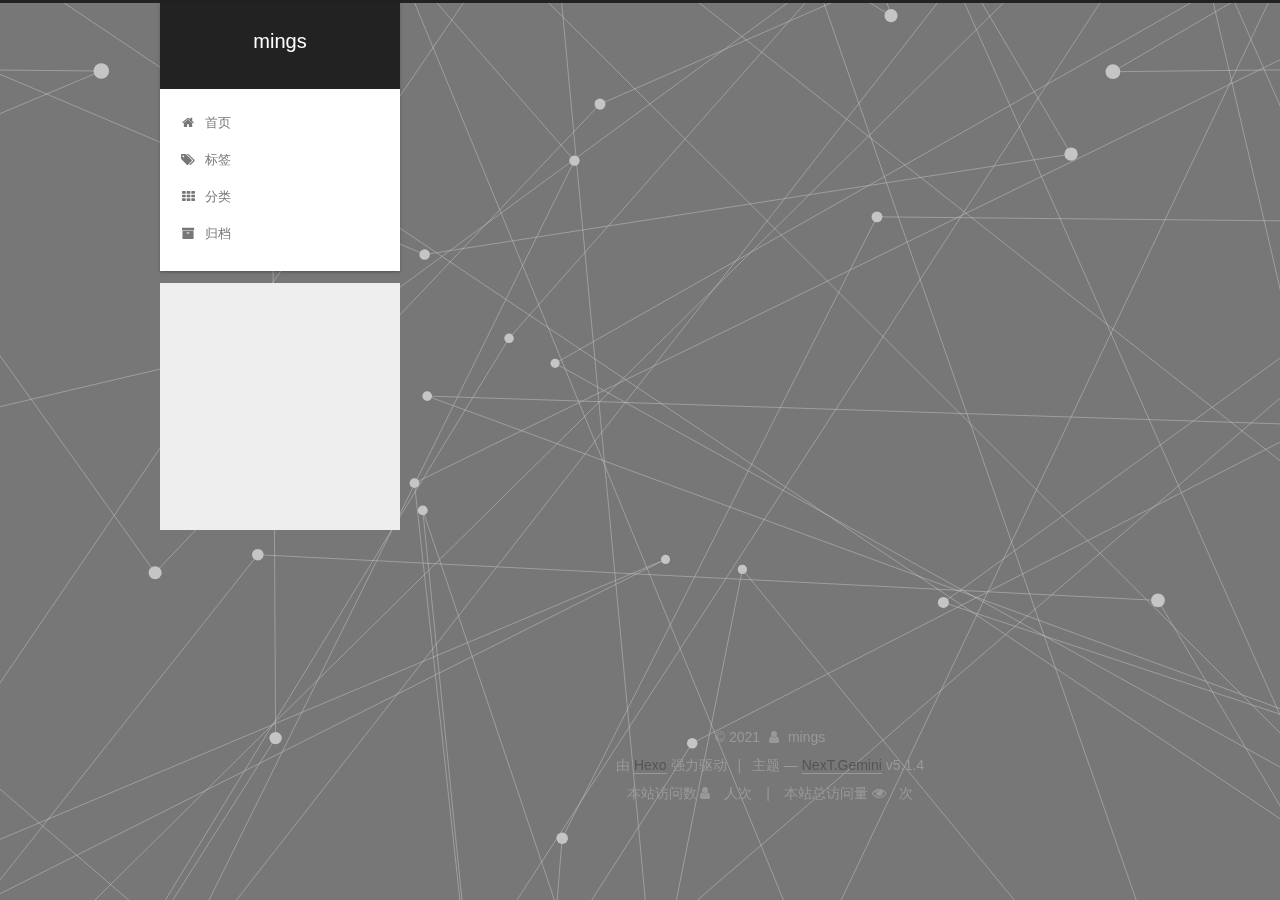
==== archives/index.html @ 7a878648 "Site updated: 2021-01-16 14:36:10" ====
<!DOCTYPE html>



  


<html class="theme-next gemini use-motion" lang="zh-Hans">
<head>
  <meta charset="UTF-8"/>
<meta http-equiv="X-UA-Compatible" content="IE=edge" />
<meta name="viewport" content="width=device-width, initial-scale=1, maximum-scale=1"/>
<meta name="theme-color" content="#222">









<meta http-equiv="Cache-Control" content="no-transform" />
<meta http-equiv="Cache-Control" content="no-siteapp" />
















  
  
  <link href="/lib/fancybox/source/jquery.fancybox.css?v=2.1.5" rel="stylesheet" type="text/css" />







<link href="/lib/font-awesome/css/font-awesome.min.css?v=4.6.2" rel="stylesheet" type="text/css" />

<link href="/css/main.css?v=5.1.4" rel="stylesheet" type="text/css" />


  <link rel="apple-touch-icon" sizes="180x180" href="/images/apple-touch-icon-next.png?v=5.1.4">


  <link rel="icon" type="image/png" sizes="32x32" href="/images/favicon-32x32-next.png?v=5.1.4">


  <link rel="icon" type="image/png" sizes="16x16" href="/images/favicon-16x16-next.png?v=5.1.4">


  <link rel="mask-icon" href="/images/logo.svg?v=5.1.4" color="#222">





  <meta name="keywords" content="Hexo, NexT" />










<meta property="og:type" content="website">
<meta property="og:title" content="mings">
<meta property="og:url" content="http://mingstudy.com/archives/index.html">
<meta property="og:site_name" content="mings">
<meta property="og:locale">
<meta property="article:author" content="mings">
<meta name="twitter:card" content="summary">



<script type="text/javascript" id="hexo.configurations">
  var NexT = window.NexT || {};
  var CONFIG = {
    root: '',
    scheme: 'Gemini',
    version: '5.1.4',
    sidebar: {"position":"left","display":"post","offset":12,"b2t":false,"scrollpercent":false,"onmobile":false},
    fancybox: true,
    tabs: true,
    motion: {"enable":true,"async":false,"transition":{"post_block":"fadeIn","post_header":"slideDownIn","post_body":"slideDownIn","coll_header":"slideLeftIn","sidebar":"slideUpIn"}},
    duoshuo: {
      userId: '0',
      author: '博主'
    },
    algolia: {
      applicationID: '',
      apiKey: '',
      indexName: '',
      hits: {"per_page":10},
      labels: {"input_placeholder":"Search for Posts","hits_empty":"We didn't find any results for the search: ${query}","hits_stats":"${hits} results found in ${time} ms"}
    }
  };
</script>



  <link rel="canonical" href="http://mingstudy.com/archives/"/>





  <title>归档 | mings</title>
  








<meta name="generator" content="Hexo 5.3.0"></head>

<body itemscope itemtype="http://schema.org/WebPage" lang="zh-Hans">

  
  
    
  

  <div class="container sidebar-position-left page-archive">
    <div class="headband"></div>

    <header id="header" class="header" itemscope itemtype="http://schema.org/WPHeader">
      <div class="header-inner"><div class="site-brand-wrapper">
  <div class="site-meta ">
    

    <div class="custom-logo-site-title">
      <a href="/"  class="brand" rel="start">
        <span class="logo-line-before"><i></i></span>
        <span class="site-title">mings</span>
        <span class="logo-line-after"><i></i></span>
      </a>
    </div>
      
        <p class="site-subtitle"></p>
      
  </div>

  <div class="site-nav-toggle">
    <button>
      <span class="btn-bar"></span>
      <span class="btn-bar"></span>
      <span class="btn-bar"></span>
    </button>
  </div>
</div>

<nav class="site-nav">
  

  
    <ul id="menu" class="menu">
      
        
        <li class="menu-item menu-item-home">
          <a href="/" rel="section">
            
              <i class="menu-item-icon fa fa-fw fa-home"></i> <br />
            
            首页
          </a>
        </li>
      
        
        <li class="menu-item menu-item-tags">
          <a href="/tags/" rel="section">
            
              <i class="menu-item-icon fa fa-fw fa-tags"></i> <br />
            
            标签
          </a>
        </li>
      
        
        <li class="menu-item menu-item-categories">
          <a href="/categories/" rel="section">
            
              <i class="menu-item-icon fa fa-fw fa-th"></i> <br />
            
            分类
          </a>
        </li>
      
        
        <li class="menu-item menu-item-archives">
          <a href="/archives/" rel="section">
            
              <i class="menu-item-icon fa fa-fw fa-archive"></i> <br />
            
            归档
          </a>
        </li>
      

      
    </ul>
  

  
</nav>



 </div>
    </header>

    <main id="main" class="main">
      <div class="main-inner">
        <div class="content-wrap">
          <div id="content" class="content">
            

  
  
  
  <div class="post-block archive">
    <div id="posts" class="posts-collapse">
      <span class="archive-move-on"></span>

      <span class="archive-page-counter">
        
        
        
          
        
        嗯..! 目前共计 2 篇日志。 继续努力。
      </span>

      

        
        
        

        
          
          <div class="collection-title">
            <h1 class="archive-year" id="archive-year-2021">2021</h1>
          </div>
        
        

        

  <article class="post post-type-normal" itemscope itemtype="http://schema.org/Article">
    <header class="post-header">

      <h2 class="post-title">
        
            <a class="post-title-link" href="/2021/01/16/myfirstblog/" itemprop="url">
              
                <span itemprop="name">myfirstblog</span>
              
            </a>
        
      </h2>

      <div class="post-meta">
        <time class="post-time" itemprop="dateCreated"
              datetime="2021-01-16T12:28:10+08:00"
              content="2021-01-16" >
          01-16
        </time>
      </div>

    </header>
  </article>



      

        
        
        

        
        

        

  <article class="post post-type-normal" itemscope itemtype="http://schema.org/Article">
    <header class="post-header">

      <h2 class="post-title">
        
            <a class="post-title-link" href="/2021/01/15/hello-world/" itemprop="url">
              
                <span itemprop="name">Hello World</span>
              
            </a>
        
      </h2>

      <div class="post-meta">
        <time class="post-time" itemprop="dateCreated"
              datetime="2021-01-15T20:40:15+08:00"
              content="2021-01-15" >
          01-15
        </time>
      </div>

    </header>
  </article>



      

    </div>
  </div>
  
  
  

  



          </div>
          


          

        </div>
        
          
  
  <div class="sidebar-toggle">
    <div class="sidebar-toggle-line-wrap">
      <span class="sidebar-toggle-line sidebar-toggle-line-first"></span>
      <span class="sidebar-toggle-line sidebar-toggle-line-middle"></span>
      <span class="sidebar-toggle-line sidebar-toggle-line-last"></span>
    </div>
  </div>

  <aside id="sidebar" class="sidebar">
    
    <div class="sidebar-inner">

      

      

      <section class="site-overview-wrap sidebar-panel sidebar-panel-active">
        <div class="site-overview">
          <div class="site-author motion-element" itemprop="author" itemscope itemtype="http://schema.org/Person">
            
              <img class="site-author-image" itemprop="image"
                src="https://codecondo.com/wp-content/uploads/2019/06/hacker-holding-mask_23-2147985363.jpg"
                alt="" />
            
              <p class="site-author-name" itemprop="name"></p>
              <p class="site-description motion-element" itemprop="description"></p>
          </div>

          <nav class="site-state motion-element">

            
              <div class="site-state-item site-state-posts">
              
                <a href="/archives/%7C%7C%20archive">
              
                  <span class="site-state-item-count">2</span>
                  <span class="site-state-item-name">日志</span>
                </a>
              </div>
            

            
              
              
              <div class="site-state-item site-state-categories">
                <a href="/categories/index.html">
                  <span class="site-state-item-count">1</span>
                  <span class="site-state-item-name">分类</span>
                </a>
              </div>
            

            
              
              
              <div class="site-state-item site-state-tags">
                <a href="/tags/index.html">
                  <span class="site-state-item-count">2</span>
                  <span class="site-state-item-name">标签</span>
                </a>
              </div>
            

          </nav>

          

          
            <div class="links-of-author motion-element">
                
                  <span class="links-of-author-item">
                    <a href="https://github.com/hfdyfxgg" target="_blank" title="GitHub">
                      
                        <i class="fa fa-fw fa-github"></i>GitHub</a>
                  </span>
                
                  <span class="links-of-author-item">
                    <a href="2087636401@qq.com" target="_blank" title="E-Mail">
                      
                        <i class="fa fa-fw fa-email"></i>E-Mail</a>
                  </span>
                
            </div>
          

          
          

          
          
            <div class="links-of-blogroll motion-element links-of-blogroll-block">
              <div class="links-of-blogroll-title">
                <i class="fa  fa-fw fa-link"></i>
                Links
              </div>
              <ul class="links-of-blogroll-list">
                
                  <li class="links-of-blogroll-item">
                    <a href="http://baidu.com/" title="baidu" target="_blank">baidu</a>
                  </li>
                
              </ul>
            </div>
          

          

        </div>
      </section>

      

      

    </div>
  </aside>


        
      </div>
    </main>

    <footer id="footer" class="footer">
      <div class="footer-inner">
        <div class="copyright">&copy; <span itemprop="copyrightYear">2021</span>
  <span class="with-love">
    <i class="fa fa-user"></i>
  </span>
  <span class="author" itemprop="copyrightHolder">mings</span>

  
</div>


  <div class="powered-by">由 <a class="theme-link" target="_blank" href="https://hexo.io">Hexo</a> 强力驱动</div>



  <span class="post-meta-divider">|</span>



  <div class="theme-info">主题 &mdash; <a class="theme-link" target="_blank" href="https://github.com/iissnan/hexo-theme-next">NexT.Gemini</a> v5.1.4</div>




        
<div class="busuanzi-count">
  <script async src="https://busuanzi.ibruce.info/busuanzi/2.3/busuanzi.pure.mini.js"></script>

  
    <span class="site-uv">
      本站访问数 <i class="fa fa-user"></i>
      <span class="busuanzi-value" id="busuanzi_value_site_uv"></span>
      人次
    </span>
  

  
    <span class="site-pv">
      本站总访问量 <i class="fa fa-eye"></i>
      <span class="busuanzi-value" id="busuanzi_value_site_pv"></span>
      次
    </span>
  
</div>








        
      </div>
    </footer>

    
      <div class="back-to-top">
        <i class="fa fa-arrow-up"></i>
        
      </div>
    

    

  </div>

  

<script type="text/javascript">
  if (Object.prototype.toString.call(window.Promise) !== '[object Function]') {
    window.Promise = null;
  }
</script>









  






  
  







  
  
    <script type="text/javascript" src="/lib/jquery/index.js?v=2.1.3"></script>
  

  
  
    <script type="text/javascript" src="/lib/fastclick/lib/fastclick.min.js?v=1.0.6"></script>
  

  
  
    <script type="text/javascript" src="/lib/jquery_lazyload/jquery.lazyload.js?v=1.9.7"></script>
  

  
  
    <script type="text/javascript" src="/lib/velocity/velocity.min.js?v=1.2.1"></script>
  

  
  
    <script type="text/javascript" src="/lib/velocity/velocity.ui.min.js?v=1.2.1"></script>
  

  
  
    <script type="text/javascript" src="/lib/fancybox/source/jquery.fancybox.pack.js?v=2.1.5"></script>
  

  
  
    <script type="text/javascript" src="/lib/three/three.min.js"></script>
  

  
  
    <script type="text/javascript" src="/lib/three/canvas_lines.min.js"></script>
  


  


  <script type="text/javascript" src="/js/src/utils.js?v=5.1.4"></script>

  <script type="text/javascript" src="/js/src/motion.js?v=5.1.4"></script>



  
  


  <script type="text/javascript" src="/js/src/affix.js?v=5.1.4"></script>

  <script type="text/javascript" src="/js/src/schemes/pisces.js?v=5.1.4"></script>



  

  


  <script type="text/javascript" src="/js/src/bootstrap.js?v=5.1.4"></script>



  


  




	





  





  










  <script src="//cdn1.lncld.net/static/js/3.0.4/av-min.js"></script>
  <script src="//unpkg.com/valine/dist/Valine.min.js"></script>
  
  <script type="text/javascript">
    var GUEST = ['nick','mail','link'];
    var guest = 'nick,mail,link';
    guest = guest.split(',').filter(item=>{
      return GUEST.indexOf(item)>-1;
    });
    new Valine({
        el: '#comments' ,
        verify: false,
        notify: false,
        appId: 'FmODrSjIQAoLVPrD8fwqzbgG-gzGzoHsz',
        appKey: 'v6tsEMP1XL1tf5ajUcxB85Yp',
        placeholder: 'fuck me',
        avatar:'',
        guest_info:guest,
        pageSize:'10' || 10,
        avatar_cdn:'https://www.gravatar.com/avatar/',
    });
  </script>



  





  

  

  

  
  

  

  

  

</body>
</html>
---- css/main.css ----
/* normalize.css v3.0.2 | MIT License | git.io/normalize */
html {
  font-family: sans-serif; /* 1 */
  -ms-text-size-adjust: 100%; /* 2 */
  -webkit-text-size-adjust: 100%; /* 2 */
}
body {
  margin: 0;
}
article,
aside,
details,
figcaption,
figure,
footer,
header,
hgroup,
main,
menu,
nav,
section,
summary {
  display: block;
}
audio,
canvas,
progress,
video {
  display: inline-block; /* 1 */
  vertical-align: baseline; /* 2 */
}
audio:not([controls]) {
  display: none;
  height: 0;
}
[hidden],
template {
  display: none;
}
a {
  background-color: transparent;
}
a:active,
a:hover {
  outline: 0;
}
abbr[title] {
  border-bottom: 1px dotted;
}
b,
strong {
  font-weight: bold;
}
dfn {
  font-style: italic;
}
h1 {
  font-size: 2em;
  margin: 0.67em 0;
}
mark {
  background: #ff0;
  color: #000;
}
small {
  font-size: 80%;
}
sub,
sup {
  font-size: 75%;
  line-height: 0;
  position: relative;
  vertical-align: baseline;
}
sup {
  top: -0.5em;
}
sub {
  bottom: -0.25em;
}
img {
  border: 0;
}
svg:not(:root) {
  overflow: hidden;
}
figure {
  margin: 1em 40px;
}
hr {
  -moz-box-sizing: content-box;
  box-sizing: content-box;
  height: 0;
}
pre {
  overflow: auto;
}
code,
kbd,
pre,
samp {
  font-family: monospace, monospace;
  font-size: 1em;
}
button,
input,
optgroup,
select,
textarea {
  color: inherit; /* 1 */
  font: inherit; /* 2 */
  margin: 0; /* 3 */
}
button {
  overflow: visible;
}
button,
select {
  text-transform: none;
}
button,
html input[type="button"],
input[type="reset"],
input[type="submit"] {
  -webkit-appearance: button; /* 2 */
  cursor: pointer; /* 3 */
}
button[disabled],
html input[disabled] {
  cursor: default;
}
button::-moz-focus-inner,
input::-moz-focus-inner {
  border: 0;
  padding: 0;
}
input {
  line-height: normal;
}
input[type="checkbox"],
input[type="radio"] {
  box-sizing: border-box; /* 1 */
  padding: 0; /* 2 */
}
input[type="number"]::-webkit-inner-spin-button,
input[type="number"]::-webkit-outer-spin-button {
  height: auto;
}
input[type="search"] {
  -webkit-appearance: textfield; /* 1 */
  -moz-box-sizing: content-box;
  -webkit-box-sizing: content-box; /* 2 */
  box-sizing: content-box;
}
input[type="search"]::-webkit-search-cancel-button,
input[type="search"]::-webkit-search-decoration {
  -webkit-appearance: none;
}
fieldset {
  border: 1px solid #c0c0c0;
  margin: 0 2px;
  padding: 0.35em 0.625em 0.75em;
}
legend {
  border: 0; /* 1 */
  padding: 0; /* 2 */
}
textarea {
  overflow: auto;
}
optgroup {
  font-weight: bold;
}
table {
  border-collapse: collapse;
  border-spacing: 0;
}
td,
th {
  padding: 0;
}
::selection {
  background: #262a30;
  color: #fff;
}
body {
  position: relative;
  font-family: 'Lato', "PingFang SC", "Microsoft YaHei", sans-serif;
  font-size: 14px;
  line-height: 2;
  color: #555;
  background: #eee;
}
@media (max-width: 767px) {
  body {
    padding-right: 0 !important;
  }
}
@media (min-width: 768px) and (max-width: 991px) {
  body {
    padding-right: 0 !important;
  }
}
@media (min-width: 1600px) {
  body {
    font-size: 16px;
  }
}
h1,
h2,
h3,
h4,
h5,
h6 {
  margin: 0;
  padding: 0;
  font-weight: bold;
  line-height: 1.5;
  font-family: 'Lato', "PingFang SC", "Microsoft YaHei", sans-serif;
}
h2,
h3,
h4,
h5,
h6 {
  margin: 20px 0 15px;
}
h1 {
  font-size: 22px;
}
@media (max-width: 767px) {
  h1 {
    font-size: 18px;
  }
}
h2 {
  font-size: 20px;
}
@media (max-width: 767px) {
  h2 {
    font-size: 16px;
  }
}
h3 {
  font-size: 18px;
}
@media (max-width: 767px) {
  h3 {
    font-size: 14px;
  }
}
h4 {
  font-size: 16px;
}
@media (max-width: 767px) {
  h4 {
    font-size: 12px;
  }
}
h5 {
  font-size: 14px;
}
@media (max-width: 767px) {
  h5 {
    font-size: 10px;
  }
}
h6 {
  font-size: 12px;
}
@media (max-width: 767px) {
  h6 {
    font-size: 8px;
  }
}
p {
  margin: 0 0 20px 0;
}
a {
  color: #555;
  text-decoration: none;
  outline: none;
  border-bottom: 1px solid #999;
  word-wrap: break-word;
}
a:hover {
  color: #222;
  border-bottom-color: #222;
}
blockquote {
  margin: 0;
  padding: 0;
}
img {
  display: block;
  margin: auto;
  max-width: 100%;
  height: auto;
}
hr {
  margin: 40px 0;
  height: 3px;
  border: none;
  background-color: #ddd;
  background-image: repeating-linear-gradient(-45deg, #fff, #fff 4px, transparent 4px, transparent 8px);
}
blockquote {
  padding: 0 15px;
  color: #666;
  border-left: 4px solid #ddd;
}
blockquote cite::before {
  content: "-";
  padding: 0 5px;
}
dt {
  font-weight: 700;
}
dd {
  margin: 0;
  padding: 0;
}
kbd {
  border: 1px solid #ccc;
  border-radius: 0.2em;
  box-shadow: 0.1em 0.1em 0.2em rgba(0,0,0,0.1);
  background-color: #f9f9f9;
  font-family: inherit;
  background-image: -webkit-linear-gradient(top, #eee, #fff, #eee);
  padding: 0.1em 0.3em;
  white-space: nowrap;
}
.text-left {
  text-align: left;
}
.text-center {
  text-align: center;
}
.text-right {
  text-align: right;
}
.text-justify {
  text-align: justify;
}
.text-nowrap {
  white-space: nowrap;
}
.text-lowercase {
  text-transform: lowercase;
}
.text-uppercase {
  text-transform: uppercase;
}
.text-capitalize {
  text-transform: capitalize;
}
.center-block {
  display: block;
  margin-left: auto;
  margin-right: auto;
}
.clearfix:before,
.clearfix:after {
  content: " ";
  display: table;
}
.clearfix:after {
  clear: both;
}
.pullquote {
  width: 45%;
}
.pullquote.left {
  float: left;
  margin-left: 5px;
  margin-right: 10px;
}
.pullquote.right {
  float: right;
  margin-left: 10px;
  margin-right: 5px;
}
.affix.affix.affix {
  position: fixed;
}
.translation {
  margin-top: -20px;
  font-size: 14px;
  color: #999;
}
.scrollbar-measure {
  width: 100px;
  height: 100px;
  overflow: scroll;
  position: absolute;
  top: -9999px;
}
.use-motion .motion-element {
  opacity: 0;
}
table {
  margin: 20px 0;
  width: 100%;
  border-collapse: collapse;
  border-spacing: 0;
  border: 1px solid #ddd;
  font-size: 14px;
  table-layout: fixed;
  word-wrap: break-all;
}
table>tbody>tr:nth-of-type(odd) {
  background-color: #f9f9f9;
}
table>tbody>tr:hover {
  background-color: #f5f5f5;
}
caption,
th,
td {
  padding: 8px;
  text-align: left;
  vertical-align: middle;
  font-weight: normal;
}
th,
td {
  border-bottom: 3px solid #ddd;
  border-right: 1px solid #eee;
}
th {
  padding-bottom: 10px;
  font-weight: 700;
}
td {
  border-bottom-width: 1px;
}
html,
body {
  height: 100%;
}
.container {
  position: relative;
  min-height: 100%;
}
.header-inner {
  margin: 0 auto;
  padding: 100px 0 70px;
  width: calc(100% - 252px);
}
@media (min-width: 1600px) {
  .container .header-inner {
    width: 900px;
  }
}
.main {
  padding-bottom: 150px;
}
.main-inner {
  margin: 0 auto;
  width: calc(100% - 252px);
}
@media (min-width: 1600px) {
  .container .main-inner {
    width: 900px;
  }
}
.footer {
  position: absolute;
  left: 0;
  bottom: 0;
  width: 100%;
  min-height: 50px;
}
.footer-inner {
  box-sizing: border-box;
  margin: 20px auto;
  width: calc(100% - 252px);
}
@media (min-width: 1600px) {
  .container .footer-inner {
    width: 900px;
  }
}
pre,
.highlight {
  overflow: auto;
  margin: 20px 0;
  padding: 0;
  font-size: 13px;
  color: #4d4d4c;
  background: #f7f7f7;
  line-height: 1.6;
}
pre,
code {
  font-family: consolas, Menlo, "PingFang SC", "Microsoft YaHei", monospace;
}
code {
  padding: 2px 4px;
  word-wrap: break-word;
  color: #555;
  background: #eee;
  border-radius: 3px;
  font-size: 13px;
}
pre {
  padding: 10px;
}
pre code {
  padding: 0;
  color: #4d4d4c;
  background: none;
  text-shadow: none;
}
.highlight {
  border-radius: 1px;
}
.highlight pre {
  border: none;
  margin: 0;
  padding: 10px 0;
}
.highlight table {
  margin: 0;
  width: auto;
  border: none;
}
.highlight td {
  border: none;
  padding: 0;
}
.highlight figcaption {
  font-size: 1em;
  color: #4d4d4c;
  line-height: 1em;
  margin-bottom: 1em;
}
.highlight figcaption:before,
.highlight figcaption:after {
  content: " ";
  display: table;
}
.highlight figcaption:after {
  clear: both;
}
.highlight figcaption a {
  float: right;
  color: #4d4d4c;
}
.highlight figcaption a:hover {
  border-bottom-color: #4d4d4c;
}
.highlight .gutter pre {
  padding-left: 10px;
  padding-right: 10px;
  color: #869194;
  text-align: right;
  background-color: #eff2f3;
}
.highlight .code pre {
  width: 100%;
  padding-left: 10px;
  padding-right: 10px;
  background-color: #f7f7f7;
}
.highlight .line {
  height: 20px;
}
.gutter {
  -webkit-user-select: none;
  -moz-user-select: none;
  -ms-user-select: none;
  user-select: none;
}
.gist table {
  width: auto;
}
.gist table td {
  border: none;
}
pre .deletion {
  background: #fdd;
}
pre .addition {
  background: #dfd;
}
pre .meta {
  color: #8959a8;
}
pre .comment {
  color: #8e908c;
}
pre .variable,
pre .attribute,
pre .tag,
pre .regexp,
pre .ruby .constant,
pre .xml .tag .title,
pre .xml .pi,
pre .xml .doctype,
pre .html .doctype,
pre .css .id,
pre .css .class,
pre .css .pseudo {
  color: #c82829;
}
pre .number,
pre .preprocessor,
pre .built_in,
pre .literal,
pre .params,
pre .constant,
pre .command {
  color: #f5871f;
}
pre .ruby .class .title,
pre .css .rules .attribute,
pre .string,
pre .value,
pre .inheritance,
pre .header,
pre .ruby .symbol,
pre .xml .cdata,
pre .special,
pre .number,
pre .formula {
  color: #718c00;
}
pre .title,
pre .css .hexcolor {
  color: #3e999f;
}
pre .function,
pre .python .decorator,
pre .python .title,
pre .ruby .function .title,
pre .ruby .title .keyword,
pre .perl .sub,
pre .javascript .title,
pre .coffeescript .title {
  color: #4271ae;
}
pre .keyword,
pre .javascript .function {
  color: #8959a8;
}
.full-image.full-image.full-image.full-image {
  border: none;
  max-width: 100%;
  width: auto;
  margin: 20px auto 25px;
}
@media (min-width: 992px) {
  .full-image.full-image.full-image.full-image {
    max-width: none;
    width: 118%;
    margin: 0 -9%;
  }
}
.blockquote-center,
.page-home .post-type-quote blockquote,
.page-post-detail .post-type-quote blockquote {
  position: relative;
  margin: 40px 0;
  padding: 0;
  border-left: none;
  text-align: center;
}
.blockquote-center::before,
.page-home .post-type-quote blockquote::before,
.page-post-detail .post-type-quote blockquote::before,
.blockquote-center::after,
.page-home .post-type-quote blockquote::after,
.page-post-detail .post-type-quote blockquote::after {
  position: absolute;
  content: ' ';
  display: block;
  width: 100%;
  height: 24px;
  opacity: 0.2;
  background-repeat: no-repeat;
  background-position: 0 -6px;
  background-size: 22px 22px;
}
.blockquote-center::before,
.page-home .post-type-quote blockquote::before,
.page-post-detail .post-type-quote blockquote::before {
  top: -20px;
  background-image: url("../images/quote-l.svg");
  border-top: 1px solid #ccc;
}
.blockquote-center::after,
.page-home .post-type-quote blockquote::after,
.page-post-detail .post-type-quote blockquote::after {
  bottom: -20px;
  background-image: url("../images/quote-r.svg");
  border-bottom: 1px solid #ccc;
  background-position: 100% 8px;
}
.blockquote-center p,
.page-home .post-type-quote blockquote p,
.page-post-detail .post-type-quote blockquote p,
.blockquote-center div,
.page-home .post-type-quote blockquote div,
.page-post-detail .post-type-quote blockquote div {
  text-align: center;
}
.post .post-body .group-picture img {
  box-sizing: border-box;
  padding: 0 3px;
  border: none;
}
.post .group-picture-row {
  overflow: hidden;
  margin-top: 6px;
}
.post .group-picture-row:first-child {
  margin-top: 0;
}
.post .group-picture-column {
  float: left;
}
.page-post-detail .post-body .group-picture-column {
  float: none;
  margin-top: 10px;
  width: auto !important;
}
.page-post-detail .post-body .group-picture-column img {
  margin: 0 auto;
}
.page-archive .group-picture-container {
  overflow: hidden;
}
.page-archive .group-picture-row {
  float: left;
}
.page-archive .group-picture-row:first-child {
  margin-top: 6px;
}
.page-archive .group-picture-column {
  max-width: 150px;
  max-height: 150px;
}
.post-body .note {
  position: relative;
  padding: 15px;
  margin-bottom: 20px;
  border: 1px solid #eee;
  border-left-width: 5px;
  border-radius: 3px;
}
.post-body .note h2,
.post-body .note h3,
.post-body .note h4,
.post-body .note h5,
.post-body .note h6 {
  margin-top: 0;
  margin-bottom: 0;
  border-bottom: initial;
  padding-top: 0 !important;
}
.post-body .note p:first-child,
.post-body .note ul:first-child,
.post-body .note ol:first-child,
.post-body .note table:first-child,
.post-body .note pre:first-child,
.post-body .note blockquote:first-child {
  margin-top: 0;
}
.post-body .note p:last-child,
.post-body .note ul:last-child,
.post-body .note ol:last-child,
.post-body .note table:last-child,
.post-body .note pre:last-child,
.post-body .note blockquote:last-child {
  margin-bottom: 0;
}
.post-body .note.default {
  border-left-color: #777;
}
.post-body .note.default h2,
.post-body .note.default h3,
.post-body .note.default h4,
.post-body .note.default h5,
.post-body .note.default h6 {
  color: #777;
}
.post-body .note.primary {
  border-left-color: #6f42c1;
}
.post-body .note.primary h2,
.post-body .note.primary h3,
.post-body .note.primary h4,
.post-body .note.primary h5,
.post-body .note.primary h6 {
  color: #6f42c1;
}
.post-body .note.info {
  border-left-color: #428bca;
}
.post-body .note.info h2,
.post-body .note.info h3,
.post-body .note.info h4,
.post-body .note.info h5,
.post-body .note.info h6 {
  color: #428bca;
}
.post-body .note.success {
  border-left-color: #5cb85c;
}
.post-body .note.success h2,
.post-body .note.success h3,
.post-body .note.success h4,
.post-body .note.success h5,
.post-body .note.success h6 {
  color: #5cb85c;
}
.post-body .note.warning {
  border-left-color: #f0ad4e;
}
.post-body .note.warning h2,
.post-body .note.warning h3,
.post-body .note.warning h4,
.post-body .note.warning h5,
.post-body .note.warning h6 {
  color: #f0ad4e;
}
.post-body .note.danger {
  border-left-color: #d9534f;
}
.post-body .note.danger h2,
.post-body .note.danger h3,
.post-body .note.danger h4,
.post-body .note.danger h5,
.post-body .note.danger h6 {
  color: #d9534f;
}
.post-body .label {
  display: inline;
  padding: 0 2px;
  white-space: nowrap;
}
.post-body .label.default {
  background-color: #f0f0f0;
}
.post-body .label.primary {
  background-color: #efe6f7;
}
.post-body .label.info {
  background-color: #e5f2f8;
}
.post-body .label.success {
  background-color: #e7f4e9;
}
.post-body .label.warning {
  background-color: #fcf6e1;
}
.post-body .label.danger {
  background-color: #fae8eb;
}
.post-body .tabs {
  position: relative;
  display: block;
  margin-bottom: 20px;
  padding-top: 10px;
}
.post-body .tabs ul.nav-tabs {
  margin: 0;
  padding: 0;
  display: flex;
  margin-bottom: -1px;
}
@media (max-width: 413px) {
  .post-body .tabs ul.nav-tabs {
    display: block;
    margin-bottom: 5px;
  }
}
.post-body .tabs ul.nav-tabs li.tab {
  list-style-type: none !important;
  margin: 0 0.25em 0 0;
  border-top: 3px solid transparent;
  border-left: 1px solid transparent;
  border-right: 1px solid transparent;
}
@media (max-width: 413px) {
  .post-body .tabs ul.nav-tabs li.tab {
    margin: initial;
    border-top: 1px solid transparent;
    border-left: 3px solid transparent;
    border-right: 1px solid transparent;
    border-bottom: 1px solid transparent;
  }
}
.post-body .tabs ul.nav-tabs li.tab a {
  outline: 0;
  border-bottom: initial;
  display: block;
  line-height: 1.8em;
  padding: 0.25em 0.75em;
  transition-duration: 0.2s;
  transition-timing-function: ease-out;
  transition-delay: 0s;
}
.post-body .tabs ul.nav-tabs li.tab a i {
  width: 1.285714285714286em;
}
.post-body .tabs ul.nav-tabs li.tab.active {
  border-top: 3px solid #fc6423;
  border-left: 1px solid #ddd;
  border-right: 1px solid #ddd;
  background-color: #fff;
}
@media (max-width: 413px) {
  .post-body .tabs ul.nav-tabs li.tab.active {
    border-top: 1px solid #ddd;
    border-left: 3px solid #fc6423;
    border-right: 1px solid #ddd;
    border-bottom: 1px solid #ddd;
  }
}
.post-body .tabs ul.nav-tabs li.tab.active a {
  cursor: default;
  color: #555;
}
.post-body .tabs .tab-content {
  background-color: #fff;
}
.post-body .tabs .tab-content .tab-pane {
  border: 1px solid #ddd;
  padding: 20px 20px 0 20px;
}
.post-body .tabs .tab-content .tab-pane:not(.active) {
  display: none !important;
}
.post-body .tabs .tab-content .tab-pane.active {
  display: block !important;
}
.btn {
  display: inline-block;
  padding: 0 20px;
  font-size: 14px;
  color: #555;
  background: #fff;
  border: 2px solid #555;
  text-decoration: none;
  border-radius: 2px;
  transition-property: background-color;
  transition-duration: 0.2s;
  transition-timing-function: ease-in-out;
  transition-delay: 0s;
  line-height: 2;
}
.btn:hover {
  border-color: #222;
  color: #fff;
  background: #222;
}
.btn +.btn {
  margin: 0 0 8px 8px;
}
.btn .fa-fw {
  width: 1.285714285714286em;
  text-align: left;
}
.btn-bar {
  display: block;
  width: 22px;
  height: 2px;
  background: #555;
  border-radius: 1px;
}
.btn-bar+.btn-bar {
  margin-top: 4px;
}
.pagination {
  margin: 120px 0 40px;
  text-align: center;
  border-top: 1px solid #eee;
}
.page-number-basic,
.pagination .prev,
.pagination .next,
.pagination .page-number,
.pagination .space {
  display: inline-block;
  position: relative;
  top: -1px;
  margin: 0 10px;
  padding: 0 11px;
}
@media (max-width: 767px) {
  .page-number-basic,
  .pagination .prev,
  .pagination .next,
  .pagination .page-number,
  .pagination .space {
    margin: 0 5px;
  }
}
.pagination .prev,
.pagination .next,
.pagination .page-number {
  border-bottom: 0;
  border-top: 1px solid #eee;
  transition-property: border-color;
  transition-duration: 0.2s;
  transition-timing-function: ease-in-out;
  transition-delay: 0s;
}
.pagination .prev:hover,
.pagination .next:hover,
.pagination .page-number:hover {
  border-top-color: #222;
}
.pagination .space {
  padding: 0;
  margin: 0;
}
.pagination .prev {
  margin-left: 0;
}
.pagination .next {
  margin-right: 0;
}
.pagination .page-number.current {
  color: #fff;
  background: #ccc;
  border-top-color: #ccc;
}
@media (max-width: 767px) {
  .pagination {
    border-top: none;
  }
  .pagination .prev,
  .pagination .next,
  .pagination .page-number {
    margin-bottom: 10px;
    border-top: 0;
    border-bottom: 1px solid #eee;
    padding: 0 10px;
  }
  .pagination .prev:hover,
  .pagination .next:hover,
  .pagination .page-number:hover {
    border-bottom-color: #222;
  }
}
.comments {
  margin: 60px 20px 0;
}
.tag-cloud {
  text-align: center;
}
.tag-cloud a {
  display: inline-block;
  margin: 10px;
}
.back-to-top {
  box-sizing: border-box;
  position: fixed;
  bottom: -100px;
  right: 30px;
  z-index: 1050;
  padding: 0 6px;
  width: 24px;
  background: #222;
  font-size: 12px;
  opacity: 0.6;
  color: #fff;
  cursor: pointer;
  text-align: center;
  -webkit-transform: translateZ(0);
  transition-property: bottom;
  transition-duration: 0.2s;
  transition-timing-function: ease-in-out;
  transition-delay: 0s;
}
@media (min-width: 768px) and (max-width: 991px) {
  .back-to-top {
    display: none !important;
  }
}
@media (max-width: 767px) {
  .back-to-top {
    display: none !important;
  }
}
.back-to-top.back-to-top-on {
  bottom: 30px;
}
.header {
  background: transparent;
}
.header-inner {
  position: relative;
}
.headband {
  height: 3px;
  background: #222;
}
.site-meta {
  margin: 0;
  text-align: center;
}
@media (max-width: 767px) {
  .site-meta {
    text-align: center;
  }
}
.brand {
  position: relative;
  display: inline-block;
  padding: 0 40px;
  color: #fff;
  background: #222;
  border-bottom: none;
}
.brand:hover {
  color: #fff;
}
.logo {
  display: inline-block;
  margin-right: 5px;
  line-height: 36px;
  vertical-align: top;
}
.site-title {
  display: inline-block;
  vertical-align: top;
  line-height: 36px;
  font-size: 20px;
  font-weight: normal;
  font-family: 'Lato', "PingFang SC", "Microsoft YaHei", sans-serif;
}
.site-subtitle {
  margin-top: 10px;
  font-size: 13px;
  color: #ddd;
}
.use-motion .brand {
  opacity: 0;
}
.use-motion .logo,
.use-motion .site-title,
.use-motion .site-subtitle {
  opacity: 0;
  position: relative;
  top: -10px;
}
.site-nav-toggle {
  display: none;
  position: absolute;
  top: 10px;
  left: 10px;
}
@media (max-width: 767px) {
  .site-nav-toggle {
    display: block;
  }
}
.site-nav-toggle button {
  margin-top: 2px;
  padding: 9px 10px;
  background: transparent;
  border: none;
}
@media (max-width: 767px) {
  .site-nav {
    display: none;
    margin: 0 -10px;
    padding: 0 10px;
    clear: both;
    border-top: 1px solid #ddd;
  }
}
@media (min-width: 768px) and (max-width: 991px) {
  .site-nav {
    display: block !important;
  }
}
@media (min-width: 992px) {
  .site-nav {
    display: block !important;
  }
}
.menu {
  margin-top: 20px;
  padding-left: 0;
  text-align: center;
}
.menu .menu-item {
  display: inline-block;
  margin: 0 10px;
  list-style: none;
}
@media screen and (max-width: 767px) {
  .menu .menu-item {
    margin-top: 10px;
  }
}
.menu .menu-item a {
  display: block;
  font-size: 13px;
  line-height: inherit;
  border-bottom: 1px solid transparent;
  transition-property: border-color;
  transition-duration: 0.2s;
  transition-timing-function: ease-in-out;
  transition-delay: 0s;
}
.menu .menu-item a:hover,
.menu-item-active a {
  border-bottom-color: #222;
}
.menu .menu-item .fa {
  margin-right: 5px;
}
.use-motion .menu-item {
  opacity: 0;
}
.post-body {
  font-family: 'Lato', "PingFang SC", "Microsoft YaHei", sans-serif;
}
@media (max-width: 767px) {
  .post-body {
    word-break: break-word;
  }
}
.post-body .fancybox img {
  display: block !important;
  margin: 0 auto;
  cursor: pointer;
  cursor: zoom-in;
  cursor: -webkit-zoom-in;
}
.post-body .image-caption,
.post-body .figure .caption {
  margin: -20px auto 15px;
  text-align: center;
  font-size: 14px;
  color: #999;
  font-weight: bold;
  line-height: 1;
}
.post-sticky-flag {
  display: inline-block;
  font-size: 16px;
  -ms-transform: rotate(30deg);
  -webkit-transform: rotate(30deg);
  -moz-transform: rotate(30deg);
  -ms-transform: rotate(30deg);
  -o-transform: rotate(30deg);
  transform: rotate(30deg);
}
.use-motion .post-block,
.use-motion .pagination,
.use-motion .comments {
  opacity: 0;
}
.use-motion .post-header {
  opacity: 0;
}
.use-motion .post-body {
  opacity: 0;
}
.use-motion .collection-title {
  opacity: 0;
}
.posts-expand {
  padding-top: 40px;
}
@media (max-width: 767px) {
  .posts-expand {
    margin: 0 20px;
  }
  .post-body pre .gutter pre {
    padding-right: 10px;
  }
  .post-body .highlight {
    margin-left: 0px;
    margin-right: 0px;
    padding: 0;
  }
  .post-body .highlight .gutter pre {
    padding-right: 10px;
  }
}
@media (min-width: 992px) {
  .posts-expand .post-body {
    text-align: justify;
  }
}
.posts-expand .post-body h2,
.posts-expand .post-body h3,
.posts-expand .post-body h4,
.posts-expand .post-body h5,
.posts-expand .post-body h6 {
  padding-top: 10px;
}
.posts-expand .post-body h2 .header-anchor,
.posts-expand .post-body h3 .header-anchor,
.posts-expand .post-body h4 .header-anchor,
.posts-expand .post-body h5 .header-anchor,
.posts-expand .post-body h6 .header-anchor {
  float: right;
  margin-left: 10px;
  color: #ccc;
  border-bottom-style: none;
  visibility: hidden;
}
.posts-expand .post-body h2 .header-anchor:hover,
.posts-expand .post-body h3 .header-anchor:hover,
.posts-expand .post-body h4 .header-anchor:hover,
.posts-expand .post-body h5 .header-anchor:hover,
.posts-expand .post-body h6 .header-anchor:hover {
  color: inherit;
}
.posts-expand .post-body h2:hover .header-anchor,
.posts-expand .post-body h3:hover .header-anchor,
.posts-expand .post-body h4:hover .header-anchor,
.posts-expand .post-body h5:hover .header-anchor,
.posts-expand .post-body h6:hover .header-anchor {
  visibility: visible;
}
.posts-expand .post-body ul li {
  list-style: circle;
}
.posts-expand .post-body img {
  box-sizing: border-box;
  margin: auto;
  padding: 3px;
  border: 1px solid #ddd;
}
.posts-expand .post-body .fancybox img {
  margin: 0 auto 25px;
}
@media (max-width: 767px) {
  .posts-collapse {
    margin: 0 20px;
  }
  .posts-collapse .post-title,
  .posts-collapse .post-meta {
    display: block;
    width: auto;
    text-align: left;
  }
}
.posts-collapse {
  position: relative;
  z-index: 1010;
  margin-left: 55px;
}
.posts-collapse::after {
  content: " ";
  position: absolute;
  top: 20px;
  left: 0;
  margin-left: -2px;
  width: 4px;
  height: 100%;
  background: #f5f5f5;
  z-index: -1;
}
@media (max-width: 767px) {
  .posts-collapse {
    margin: 0 20px;
  }
}
.posts-collapse .collection-title {
  position: relative;
  margin: 60px 0;
}
.posts-collapse .collection-title h1,
.posts-collapse .collection-title h2 {
  margin-left: 20px;
}
.posts-collapse .collection-title small {
  color: #bbb;
  margin-left: 5px;
}
.posts-collapse .collection-title::before {
  content: " ";
  position: absolute;
  left: 0;
  top: 50%;
  margin-left: -4px;
  margin-top: -4px;
  width: 8px;
  height: 8px;
  background: #bbb;
  border-radius: 50%;
}
.posts-collapse .post {
  margin: 30px 0;
}
.posts-collapse .post-header {
  position: relative;
  transition-duration: 0.2s;
  transition-timing-function: ease-in-out;
  transition-delay: 0s;
  transition-property: border;
  border-bottom: 1px dashed #ccc;
}
.posts-collapse .post-header::before {
  content: " ";
  position: absolute;
  left: 0;
  top: 12px;
  width: 6px;
  height: 6px;
  margin-left: -4px;
  background: #bbb;
  border-radius: 50%;
  border: 1px solid #fff;
  transition-duration: 0.2s;
  transition-timing-function: ease-in-out;
  transition-delay: 0s;
  transition-property: background;
}
.posts-collapse .post-header:hover {
  border-bottom-color: #666;
}
.posts-collapse .post-header:hover::before {
  background: #222;
}
.posts-collapse .post-meta {
  position: absolute;
  font-size: 12px;
  left: 20px;
  top: 5px;
}
.posts-collapse .post-comments-count {
  display: none;
}
.posts-collapse .post-title {
  margin-left: 60px;
  font-size: 16px;
  font-weight: normal;
  line-height: inherit;
}
.posts-collapse .post-title::after {
  margin-left: 3px;
  opacity: 0.6;
}
.posts-collapse .post-title a {
  color: #666;
  border-bottom: none;
}
.page-home .post-type-quote .post-header,
.page-post-detail .post-type-quote .post-header,
.page-home .post-type-quote .post-tags,
.page-post-detail .post-type-quote .post-tags {
  display: none;
}
.posts-expand .post-title {
  text-align: center;
  word-break: break-word;
  font-weight: 400;
}
.posts-expand .post-title-link {
  display: inline-block;
  position: relative;
  color: #555;
  border-bottom: none;
  line-height: 1.2;
  vertical-align: top;
}
.posts-expand .post-title-link::before {
  content: "";
  position: absolute;
  width: 100%;
  height: 2px;
  bottom: 0;
  left: 0;
  background-color: #000;
  visibility: hidden;
  -webkit-transform: scaleX(0);
  -moz-transform: scaleX(0);
  -ms-transform: scaleX(0);
  -o-transform: scaleX(0);
  transform: scaleX(0);
  transition-duration: 0.2s;
  transition-timing-function: ease-in-out;
  transition-delay: 0s;
}
.posts-expand .post-title-link:hover::before {
  visibility: visible;
  -webkit-transform: scaleX(1);
  -moz-transform: scaleX(1);
  -ms-transform: scaleX(1);
  -o-transform: scaleX(1);
  transform: scaleX(1);
}
.posts-expand .post-title-link .fa {
  font-size: 16px;
}
.posts-expand .post-meta {
  margin: 3px 0 60px 0;
  color: #999;
  font-family: 'Lato', "PingFang SC", "Microsoft YaHei", sans-serif;
  font-size: 12px;
  text-align: center;
}
.posts-expand .post-meta .post-category-list {
  display: inline-block;
  margin: 0;
  padding: 3px;
}
.posts-expand .post-meta .post-category-list-link {
  color: #999;
}
.posts-expand .post-meta .post-description {
  font-size: 14px;
  margin-top: 2px;
}
.post-meta-divider {
  margin: 0 0.5em;
}
.post-meta-item-icon {
  margin-right: 3px;
}
@media (min-width: 768px) and (max-width: 991px) {
  .post-meta-item-icon {
    display: inline-block;
  }
}
@media (max-width: 767px) {
  .post-meta-item-icon {
    display: inline-block;
  }
}
@media (min-width: 768px) and (max-width: 991px) {
  .post-meta-item-text {
    display: none;
  }
}
@media (max-width: 767px) {
  .post-meta-item-text {
    display: none;
  }
}
@media (max-width: 767px) {
  .posts-expand .post-comments-count {
    display: none;
  }
}
.post-button {
  margin-top: 40px;
}
.posts-expand .post-tags {
  margin-top: 40px;
  text-align: center;
}
.posts-expand .post-tags a {
  display: inline-block;
  margin-right: 10px;
  font-size: 13px;
}
.post-nav {
  display: table;
  margin-top: 15px;
  width: 100%;
  border-top: 1px solid #eee;
}
.post-nav-divider {
  display: table-cell;
  width: 10%;
}
.post-nav-item {
  display: table-cell;
  padding: 10px 0 0 0;
  width: 45%;
  vertical-align: top;
}
.post-nav-item a {
  position: relative;
  display: block;
  line-height: 25px;
  font-size: 14px;
  color: #555;
  border-bottom: none;
}
.post-nav-item a:hover {
  color: #222;
  border-bottom: none;
}
.post-nav-item a:active {
  top: 2px;
}
.post-nav-item .fa {
  position: absolute;
  top: 8px;
  left: 0;
  font-size: 12px;
}
.post-nav-next a {
  padding-left: 15px;
}
.post-nav-prev {
  text-align: right;
}
.post-nav-prev a {
  padding-right: 15px;
}
.post-nav-prev .fa {
  right: 0;
  left: auto;
}
.posts-expand .post-eof {
  display: block;
  margin: 80px auto 60px;
  width: 8%;
  height: 1px;
  background: #ccc;
  text-align: center;
}
.post:last-child .post-eof.post-eof.post-eof {
  display: none;
}
.post-gallery {
  display: table;
  table-layout: fixed;
  width: 100%;
  border-collapse: separate;
}
.post-gallery-row {
  display: table-row;
}
.post-gallery .post-gallery-img {
  display: table-cell;
  text-align: center;
  vertical-align: middle;
  border: none;
}
.post-gallery .post-gallery-img img {
  max-width: 100%;
  max-height: 100%;
  border: none;
}
.fancybox-close,
.fancybox-close:hover {
  border: none;
}
.rtl.post-body p,
.rtl.post-body a,
.rtl.post-body h1,
.rtl.post-body h2,
.rtl.post-body h3,
.rtl.post-body h4,
.rtl.post-body h5,
.rtl.post-body h6,
.rtl.post-body li,
.rtl.post-body ul,
.rtl.post-body ol {
  direction: rtl;
  font-family: UKIJ Ekran;
}
.rtl.post-title {
  font-family: UKIJ Ekran;
}
.sidebar {
  position: fixed;
  right: 0;
  top: 0;
  bottom: 0;
  width: 0;
  z-index: 1040;
  box-shadow: inset 0 2px 6px #000;
  background: #222;
  -webkit-transform: translateZ(0);
}
.sidebar a {
  color: #999;
  border-bottom-color: #555;
}
.sidebar a:hover {
  color: #eee;
}
@media (min-width: 768px) and (max-width: 991px) {
  .sidebar {
    display: none !important;
  }
}
@media (max-width: 767px) {
  .sidebar {
    display: none !important;
  }
}
.sidebar-inner {
  position: relative;
  padding: 20px 10px;
  color: #999;
  text-align: center;
}
.site-overview-wrap {
  overflow: hidden;
}
.site-overview {
  overflow-y: auto;
  overflow-x: hidden;
}
.sidebar-toggle {
  position: fixed;
  right: 30px;
  bottom: 45px;
  width: 14px;
  height: 14px;
  padding: 5px;
  background: #222;
  line-height: 0;
  z-index: 1050;
  cursor: pointer;
  -webkit-transform: translateZ(0);
}
@media (min-width: 768px) and (max-width: 991px) {
  .sidebar-toggle {
    display: none !important;
  }
}
@media (max-width: 767px) {
  .sidebar-toggle {
    display: none !important;
  }
}
.sidebar-toggle-line {
  position: relative;
  display: inline-block;
  vertical-align: top;
  height: 2px;
  width: 100%;
  background: #fff;
  margin-top: 3px;
}
.sidebar-toggle-line:first-child {
  margin-top: 0;
}
.site-author-image {
  display: block;
  margin: 0 auto;
  padding: 2px;
  max-width: 120px;
  height: auto;
  border: 1px solid #eee;
}
.site-author-name {
  margin: 0;
  text-align: center;
  color: #222;
  font-weight: 600;
}
.site-description {
  margin-top: 0;
  text-align: center;
  font-size: 13px;
  color: #999;
}
.site-state {
  overflow: hidden;
  line-height: 1.4;
  white-space: nowrap;
  text-align: center;
}
.site-state-item {
  display: inline-block;
  padding: 0 15px;
  border-left: 1px solid #eee;
}
.site-state-item:first-child {
  border-left: none;
}
.site-state-item a {
  border-bottom: none;
}
.site-state-item-count {
  display: block;
  text-align: center;
  color: inherit;
  font-weight: 600;
  font-size: 16px;
}
.site-state-item-name {
  font-size: 13px;
  color: #999;
}
.feed-link {
  margin-top: 20px;
}
.feed-link a {
  display: inline-block;
  padding: 0 15px;
  color: #fc6423;
  border: 1px solid #fc6423;
  border-radius: 4px;
}
.feed-link a i {
  color: #fc6423;
  font-size: 14px;
}
.feed-link a:hover {
  color: #fff;
  background: #fc6423;
}
.feed-link a:hover i {
  color: #fff;
}
.links-of-author {
  margin-top: 20px;
}
.links-of-author a {
  display: inline-block;
  vertical-align: middle;
  margin-right: 10px;
  margin-bottom: 10px;
  border-bottom-color: #555;
  font-size: 13px;
}
.links-of-author a:before {
  display: inline-block;
  vertical-align: middle;
  margin-right: 3px;
  content: " ";
  width: 4px;
  height: 4px;
  border-radius: 50%;
  background: #4706d2;
}
.links-of-blogroll {
  font-size: 13px;
}
.links-of-blogroll-title {
  margin-top: 20px;
  font-size: 14px;
  font-weight: 600;
}
.links-of-blogroll-list {
  margin: 0;
  padding: 0;
  list-style: none;
}
.links-of-blogroll-item {
  padding: 2px 10px;
}
.links-of-blogroll-item a {
  max-width: 280px;
  box-sizing: border-box;
  display: inline-block;
  overflow: hidden;
  white-space: nowrap;
  text-overflow: ellipsis;
}
.sidebar-nav {
  margin: 0 0 20px;
  padding-left: 0;
}
.sidebar-nav li {
  display: inline-block;
  cursor: pointer;
  border-bottom: 1px solid transparent;
  font-size: 14px;
  color: #555;
}
.sidebar-nav li:hover {
  color: #fc6423;
}
.page-post-detail .sidebar-nav-toc {
  padding: 0 5px;
}
.page-post-detail .sidebar-nav-overview {
  margin-left: 10px;
}
.sidebar-nav .sidebar-nav-active {
  color: #fc6423;
  border-bottom-color: #fc6423;
}
.sidebar-nav .sidebar-nav-active:hover {
  color: #fc6423;
}
.sidebar-panel {
  display: none;
}
.sidebar-panel-active {
  display: block;
}
.post-toc-empty {
  font-size: 14px;
  color: #666;
}
.post-toc-wrap {
  overflow: hidden;
}
.post-toc {
  overflow: auto;
}
.post-toc ol {
  margin: 0;
  padding: 0 2px 5px 10px;
  text-align: left;
  list-style: none;
  font-size: 14px;
}
.post-toc ol > ol {
  padding-left: 0;
}
.post-toc ol a {
  transition-duration: 0.2s;
  transition-timing-function: ease-in-out;
  transition-delay: 0s;
  transition-property: all;
  color: #666;
  border-bottom-color: #ccc;
}
.post-toc ol a:hover {
  color: #000;
  border-bottom-color: #000;
}
.post-toc .nav-item {
  overflow: hidden;
  text-overflow: ellipsis;
  text-align: justify;
  white-space: nowrap;
  line-height: 1.8;
}
.post-toc .nav .nav-child {
  display: none;
}
.post-toc .nav .active > .nav-child {
  display: block;
}
.post-toc .nav .active-current > .nav-child {
  display: block;
}
.post-toc .nav .active-current > .nav-child > .nav-item {
  display: block;
}
.post-toc .nav .active > a {
  color: #fc6423;
  border-bottom-color: #fc6423;
}
.post-toc .nav .active-current > a {
  color: #fc6423;
}
.post-toc .nav .active-current > a:hover {
  color: #fc6423;
}
.footer {
  font-size: 14px;
  color: #999;
}
.footer img {
  border: none;
}
.footer-inner {
  text-align: center;
}
.with-love {
  display: inline-block;
  margin: 0 5px;
}
.powered-by,
.theme-info {
  display: inline-block;
}
.cc-license {
  margin-top: 10px;
  text-align: center;
}
.cc-license .cc-opacity {
  opacity: 0.7;
  border-bottom: none;
}
.cc-license .cc-opacity:hover {
  opacity: 0.9;
}
.cc-license img {
  display: inline-block;
}
.theme-next #ds-thread #ds-reset {
  color: #555;
}
.theme-next #ds-thread #ds-reset .ds-replybox {
  margin-bottom: 30px;
}
.theme-next #ds-thread #ds-reset .ds-replybox .ds-avatar,
.theme-next #ds-reset .ds-avatar img {
  box-shadow: none;
}
.theme-next #ds-thread #ds-reset .ds-textarea-wrapper {
  border-color: #c7d4e1;
  background: none;
  border-top-right-radius: 3px;
  border-top-left-radius: 3px;
}
.theme-next #ds-thread #ds-reset .ds-textarea-wrapper textarea {
  height: 60px;
}
.theme-next #ds-reset .ds-rounded-top {
  border-radius: 0;
}
.theme-next #ds-thread #ds-reset .ds-post-toolbar {
  box-sizing: border-box;
  border: 1px solid #c7d4e1;
  background: #f6f8fa;
}
.theme-next #ds-thread #ds-reset .ds-post-options {
  height: 40px;
  border: none;
  background: none;
}
.theme-next #ds-thread #ds-reset .ds-toolbar-buttons {
  top: 11px;
}
.theme-next #ds-thread #ds-reset .ds-sync {
  top: 5px;
}
.theme-next #ds-thread #ds-reset .ds-post-button {
  top: 4px;
  right: 5px;
  width: 90px;
  height: 30px;
  border: 1px solid #c5ced7;
  border-radius: 3px;
  background-image: linear-gradient(#fbfbfc, #f5f7f9);
  color: #60676d;
}
.theme-next #ds-thread #ds-reset .ds-post-button:hover {
  background-position: 0 -30px;
  color: #60676d;
}
.theme-next #ds-thread #ds-reset .ds-comments-info {
  padding: 10px 0;
}
.theme-next #ds-thread #ds-reset .ds-sort {
  display: none;
}
.theme-next #ds-thread #ds-reset li.ds-tab a.ds-current {
  border: none;
  background: #f6f8fa;
  color: #60676d;
}
.theme-next #ds-thread #ds-reset li.ds-tab a.ds-current:hover {
  background-color: #e9f0f7;
  color: #60676d;
}
.theme-next #ds-thread #ds-reset li.ds-tab a {
  border-radius: 2px;
  padding: 5px;
}
.theme-next #ds-thread #ds-reset .ds-login-buttons p {
  color: #999;
  line-height: 36px;
}
.theme-next #ds-thread #ds-reset .ds-login-buttons .ds-service-list li {
  height: 28px;
}
.theme-next #ds-thread #ds-reset .ds-service-list a {
  background: none;
  padding: 5px;
  border: 1px solid;
  border-radius: 3px;
  text-align: center;
}
.theme-next #ds-thread #ds-reset .ds-service-list a:hover {
  color: #fff;
  background: #666;
}
.theme-next #ds-thread #ds-reset .ds-service-list .ds-weibo {
  color: #fc9b00;
  border-color: #fc9b00;
}
.theme-next #ds-thread #ds-reset .ds-service-list .ds-weibo:hover {
  background: #fc9b00;
}
.theme-next #ds-thread #ds-reset .ds-service-list .ds-qq {
  color: #60a3ec;
  border-color: #60a3ec;
}
.theme-next #ds-thread #ds-reset .ds-service-list .ds-qq:hover {
  background: #60a3ec;
}
.theme-next #ds-thread #ds-reset .ds-service-list .ds-renren {
  color: #2e7ac4;
  border-color: #2e7ac4;
}
.theme-next #ds-thread #ds-reset .ds-service-list .ds-renren:hover {
  background: #2e7ac4;
}
.theme-next #ds-thread #ds-reset .ds-service-list .ds-douban {
  color: #37994c;
  border-color: #37994c;
}
.theme-next #ds-thread #ds-reset .ds-service-list .ds-douban:hover {
  background: #37994c;
}
.theme-next #ds-thread #ds-reset .ds-service-list .ds-kaixin {
  color: #fef20d;
  border-color: #fef20d;
}
.theme-next #ds-thread #ds-reset .ds-service-list .ds-kaixin:hover {
  background: #fef20d;
}
.theme-next #ds-thread #ds-reset .ds-service-list .ds-netease {
  color: #f00;
  border-color: #f00;
}
.theme-next #ds-thread #ds-reset .ds-service-list .ds-netease:hover {
  background: #f00;
}
.theme-next #ds-thread #ds-reset .ds-service-list .ds-sohu {
  color: #ffcb05;
  border-color: #ffcb05;
}
.theme-next #ds-thread #ds-reset .ds-service-list .ds-sohu:hover {
  background: #ffcb05;
}
.theme-next #ds-thread #ds-reset .ds-service-list .ds-baidu {
  color: #2831e0;
  border-color: #2831e0;
}
.theme-next #ds-thread #ds-reset .ds-service-list .ds-baidu:hover {
  background: #2831e0;
}
.theme-next #ds-thread #ds-reset .ds-service-list .ds-google {
  color: #166bec;
  border-color: #166bec;
}
.theme-next #ds-thread #ds-reset .ds-service-list .ds-google:hover {
  background: #166bec;
}
.theme-next #ds-thread #ds-reset .ds-service-list .ds-weixin {
  color: #00ce0d;
  border-color: #00ce0d;
}
.theme-next #ds-thread #ds-reset .ds-service-list .ds-weixin:hover {
  background: #00ce0d;
}
.theme-next #ds-thread #ds-reset .ds-service-list .ds-more-services {
  border: none;
}
.theme-next #ds-thread #ds-reset .ds-service-list .ds-more-services:hover {
  background: none;
}
.theme-next #ds-reset .duoshuo-ua-admin {
  display: inline-block;
  color: #f00;
}
.theme-next #ds-reset .duoshuo-ua-platform,
.theme-next #ds-reset .duoshuo-ua-browser {
  color: #ccc;
}
.theme-next #ds-reset .duoshuo-ua-platform .fa,
.theme-next #ds-reset .duoshuo-ua-browser .fa {
  display: inline-block;
  margin-right: 3px;
}
.theme-next #ds-reset .duoshuo-ua-separator {
  display: inline-block;
  margin-left: 5px;
}
.theme-next .this_ua {
  background-color: #ccc !important;
  border-radius: 4px;
  padding: 0 5px !important;
  margin: 1px 1px !important;
  border: 1px solid #bbb !important;
  color: #fff;
  display: inline-block !important;
}
.theme-next .this_ua.admin {
  background-color: #d9534f !important;
  border-color: #d9534f !important;
}
.theme-next .this_ua.platform.iOS,
.theme-next .this_ua.platform.Mac,
.theme-next .this_ua.platform.Windows {
  background-color: #39b3d7 !important;
  border-color: #46b8da !important;
}
.theme-next .this_ua.platform.Linux {
  background-color: #3a3a3a !important;
  border-color: #1f1f1f !important;
}
.theme-next .this_ua.platform.Android {
  background-color: #00c47d !important;
  border-color: #01b171 !important;
}
.theme-next .this_ua.browser.Mobile,
.theme-next .this_ua.browser.Chrome {
  background-color: #5cb85c !important;
  border-color: #4cae4c !important;
}
.theme-next .this_ua.browser.Firefox {
  background-color: #f0ad4e !important;
  border-color: #eea236 !important;
}
.theme-next .this_ua.browser.Maxthon,
.theme-next .this_ua.browser.IE {
  background-color: #428bca !important;
  border-color: #357ebd !important;
}
.theme-next .this_ua.browser.baidu,
.theme-next .this_ua.browser.UCBrowser,
.theme-next .this_ua.browser.Opera {
  background-color: #d9534f !important;
  border-color: #d43f3a !important;
}
.theme-next .this_ua.browser.Android,
.theme-next .this_ua.browser.QQBrowser {
  background-color: #78ace9 !important;
  border-color: #4cae4c !important;
}
.post-spread {
  margin-top: 20px;
  text-align: center;
}
.jiathis_style {
  display: inline-block;
}
.jiathis_style a {
  border: none;
}
.fa {
  font-family: FontAwesome !important;
}
.post-spread {
  margin-top: 20px;
  text-align: center;
}
.bdshare-slide-button-box a {
  border: none;
}
.bdsharebuttonbox {
  display: inline-block;
}
.bdsharebuttonbox a {
  border: none;
}
.local-search-pop-overlay {
  position: fixed;
  width: 100%;
  height: 100%;
  top: 0;
  left: 0;
  z-index: 2080;
  background-color: rgba(0,0,0,0.3);
}
.local-search-popup {
  display: none;
  position: fixed;
  top: 10%;
  left: 50%;
  margin-left: -350px;
  width: 700px;
  height: 80%;
  padding: 0;
  background: #fff;
  color: #333;
  z-index: 9999;
  border-radius: 5px;
}
@media (max-width: 767px) {
  .local-search-popup {
    padding: 0;
    top: 0;
    left: 0;
    margin: 0;
    width: 100%;
    height: 100%;
    border-radius: 0;
  }
}
.local-search-popup ul.search-result-list {
  padding: 0;
  margin: 0 5px;
}
.local-search-popup p.search-result {
  border-bottom: 1px dashed #ccc;
  padding: 5px 0;
}
.local-search-popup a.search-result-title {
  font-weight: bold;
  font-size: 16px;
}
.local-search-popup .search-keyword {
  border-bottom: 1px dashed #f00;
  font-weight: bold;
  color: #f00;
}
.local-search-popup .local-search-header {
  padding: 5px;
  height: 36px;
  background: #f5f5f5;
  border-top-left-radius: 5px;
  border-top-right-radius: 5px;
}
.local-search-popup #local-search-result {
  overflow: auto;
  position: relative;
  padding: 5px 25px;
  height: calc(100% - 55px);
}
.local-search-popup .local-search-input-wrapper {
  display: inline-block;
  width: calc(100% - 90px);
  height: 36px;
  line-height: 36px;
  padding: 0 5px;
}
.local-search-popup .local-search-input-wrapper input {
  padding: 8px 0;
  height: 20px;
  display: block;
  width: 100%;
  outline: none;
  border: none;
  background: transparent;
  vertical-align: middle;
}
.local-search-popup .search-icon,
.local-search-popup .popup-btn-close {
  display: inline-block;
  font-size: 18px;
  color: #999;
  height: 36px;
  width: 18px;
  padding-left: 10px;
  padding-right: 10px;
}
.local-search-popup .search-icon {
  float: left;
}
.local-search-popup .popup-btn-close {
  border-left: 1px solid #eee;
  float: right;
  cursor: pointer;
}
.local-search-popup #no-result {
  position: absolute;
  left: 50%;
  top: 50%;
  -webkit-transform: translate(-50%, -50%);
  -webkit-transform: translate(-50%, -50%);
  -moz-transform: translate(-50%, -50%);
  -ms-transform: translate(-50%, -50%);
  -o-transform: translate(-50%, -50%);
  transform: translate(-50%, -50%);
  color: #ccc;
}
.site-uv,
.site-pv,
.page-pv {
  display: inline-block;
}
.site-uv .busuanzi-value,
.site-pv .busuanzi-value,
.page-pv .busuanzi-value {
  margin: 0 5px;
}
.site-uv {
  margin-right: 10px;
}
.site-uv::after {
  content: "|";
  padding-left: 10px;
}
.page-archive .archive-page-counter {
  position: relative;
  top: 3px;
  left: 20px;
}
@media (max-width: 767px) {
  .page-archive .archive-page-counter {
    top: 5px;
  }
}
.page-archive .posts-collapse .archive-move-on {
  position: absolute;
  top: 11px;
  left: 0;
  margin-left: -6px;
  width: 10px;
  height: 10px;
  opacity: 0.5;
  background: #555;
  border: 1px solid #fff;
  border-radius: 50%;
}
.category-all-page .category-all-title {
  text-align: center;
}
.category-all-page .category-all {
  margin-top: 20px;
}
.category-all-page .category-list {
  margin: 0;
  padding: 0;
  list-style: none;
}
.category-all-page .category-list-item {
  margin: 5px 10px;
}
.category-all-page .category-list-count {
  color: #bbb;
}
.category-all-page .category-list-count:before {
  display: inline;
  content: " (";
}
.category-all-page .category-list-count:after {
  display: inline;
  content: ") ";
}
.category-all-page .category-list-child {
  padding-left: 10px;
}
#schedule ul#event-list {
  padding-left: 30px;
}
#schedule ul#event-list hr {
  margin: 20px 0 45px 0 !important;
  background: #222;
}
#schedule ul#event-list hr:after {
  display: inline-block;
  content: 'NOW';
  background: #222;
  color: #fff;
  font-weight: bold;
  text-align: right;
  padding: 0 5px;
}
#schedule ul#event-list li.event {
  margin: 20px 0px;
  background: #f9f9f9;
  padding-left: 10px;
  min-height: 40px;
}
#schedule ul#event-list li.event h2.event-summary {
  margin: 0;
  padding-bottom: 3px;
}
#schedule ul#event-list li.event h2.event-summary:before {
  display: inline-block;
  font-family: FontAwesome;
  font-size: 8px;
  content: '\f111';
  vertical-align: middle;
  margin-right: 25px;
  color: #bbb;
}
#schedule ul#event-list li.event span.event-relative-time {
  display: inline-block;
  font-size: 12px;
  font-weight: 400;
  padding-left: 12px;
  color: #bbb;
}
#schedule ul#event-list li.event span.event-details {
  display: block;
  color: #bbb;
  margin-left: 56px;
  padding-top: 3px;
  padding-bottom: 6px;
  text-indent: -24px;
  line-height: 18px;
}
#schedule ul#event-list li.event span.event-details:before {
  text-indent: 0;
  display: inline-block;
  width: 14px;
  font-family: FontAwesome;
  text-align: center;
  margin-right: 9px;
  color: #bbb;
}
#schedule ul#event-list li.event span.event-details.event-location:before {
  content: '\f041';
}
#schedule ul#event-list li.event span.event-details.event-duration:before {
  content: '\f017';
}
#schedule ul#event-list li.event-past {
  background: #fcfcfc;
}
#schedule ul#event-list li.event-past > * {
  opacity: 0.6;
}
#schedule ul#event-list li.event-past h2.event-summary {
  color: #bbb;
}
#schedule ul#event-list li.event-past h2.event-summary:before {
  color: #dfdfdf;
}
#schedule ul#event-list li.event-now {
  background: #222;
  color: #fff;
  padding: 15px 0 15px 10px;
}
#schedule ul#event-list li.event-now h2.event-summary:before {
  -webkit-transform: scale(1.2);
  -moz-transform: scale(1.2);
  -ms-transform: scale(1.2);
  -o-transform: scale(1.2);
  transform: scale(1.2);
  color: #fff;
  animation: dot-flash 1s alternate infinite ease-in-out;
}
#schedule ul#event-list li.event-now * {
  color: #fff !important;
}
@-moz-keyframes dot-flash {
  from {
    opacity: 1;
    -webkit-transform: scale(1.1);
    -moz-transform: scale(1.1);
    -ms-transform: scale(1.1);
    -o-transform: scale(1.1);
    transform: scale(1.1);
  }
  to {
    opacity: 0;
    -webkit-transform: scale(1);
    -moz-transform: scale(1);
    -ms-transform: scale(1);
    -o-transform: scale(1);
    transform: scale(1);
  }
}
@-webkit-keyframes dot-flash {
  from {
    opacity: 1;
    -webkit-transform: scale(1.1);
    -moz-transform: scale(1.1);
    -ms-transform: scale(1.1);
    -o-transform: scale(1.1);
    transform: scale(1.1);
  }
  to {
    opacity: 0;
    -webkit-transform: scale(1);
    -moz-transform: scale(1);
    -ms-transform: scale(1);
    -o-transform: scale(1);
    transform: scale(1);
  }
}
@-o-keyframes dot-flash {
  from {
    opacity: 1;
    -webkit-transform: scale(1.1);
    -moz-transform: scale(1.1);
    -ms-transform: scale(1.1);
    -o-transform: scale(1.1);
    transform: scale(1.1);
  }
  to {
    opacity: 0;
    -webkit-transform: scale(1);
    -moz-transform: scale(1);
    -ms-transform: scale(1);
    -o-transform: scale(1);
    transform: scale(1);
  }
}
@keyframes dot-flash {
  from {
    opacity: 1;
    -webkit-transform: scale(1.1);
    -moz-transform: scale(1.1);
    -ms-transform: scale(1.1);
    -o-transform: scale(1.1);
    transform: scale(1.1);
  }
  to {
    opacity: 0;
    -webkit-transform: scale(1);
    -moz-transform: scale(1);
    -ms-transform: scale(1);
    -o-transform: scale(1);
    transform: scale(1);
  }
}
.page-post-detail .sidebar-toggle-line {
  background: #fc6423;
}
.page-post-detail .comments {
  overflow: hidden;
}
.header {
  position: relative;
  margin: 0 auto;
  width: 75%;
}
@media (min-width: 768px) and (max-width: 991px) {
  .header {
    width: auto;
  }
}
@media (max-width: 767px) {
  .header {
    width: auto;
  }
}
.header-inner {
  position: absolute;
  top: 0;
  overflow: hidden;
  padding: 0;
  width: 240px;
  background: #fff;
  box-shadow: 0 2px 2px 0 rgba(0,0,0,0.12), 0 3px 1px -2px rgba(0,0,0,0.06), 0 1px 5px 0 rgba(0,0,0,0.12);
  border-radius: initial;
}
@media (min-width: 1600px) {
  .container .header-inner {
    width: 240px;
  }
}
@media (min-width: 768px) and (max-width: 991px) {
  .header-inner {
    position: relative;
    width: auto;
    border-radius: initial;
  }
}
@media (max-width: 767px) {
  .header-inner {
    position: relative;
    width: auto;
    border-radius: initial;
  }
}
.main:before,
.main:after {
  content: " ";
  display: table;
}
.main:after {
  clear: both;
}
@media (min-width: 768px) and (max-width: 991px) {
  .main {
    padding-bottom: 100px;
  }
}
@media (max-width: 767px) {
  .main {
    padding-bottom: 100px;
  }
}
.container .main-inner {
  width: 75%;
}
@media (min-width: 768px) and (max-width: 991px) {
  .container .main-inner {
    width: auto;
  }
}
@media (max-width: 767px) {
  .container .main-inner {
    width: auto;
  }
}
.content-wrap {
  float: right;
  box-sizing: border-box;
  padding: 40px;
  width: calc(100% - 252px);
  background: #fff;
  min-height: 700px;
  box-shadow: 0 2px 2px 0 rgba(0,0,0,0.12), 0 3px 1px -2px rgba(0,0,0,0.06), 0 1px 5px 0 rgba(0,0,0,0.12);
  border-radius: initial;
}
@media (min-width: 768px) and (max-width: 991px) {
  .content-wrap {
    width: 100%;
    padding: 20px;
    border-radius: initial;
  }
}
@media (max-width: 767px) {
  .content-wrap {
    width: 100%;
    padding: 20px;
    min-height: auto;
    border-radius: initial;
  }
}
.sidebar {
  position: static;
  float: left;
  margin-top: 300px;
  width: 240px;
  background: #eee;
  box-shadow: none;
}
@media (min-width: 768px) and (max-width: 991px) {
  .sidebar {
    display: none;
  }
}
@media (max-width: 767px) {
  .sidebar {
    display: none;
  }
}
.sidebar-toggle {
  display: none;
}
.footer-inner {
  width: 75%;
  padding-left: 260px;
}
@media (min-width: 768px) and (max-width: 991px) {
  .footer-inner {
    width: auto;
    padding-left: 0 !important;
    padding-right: 0 !important;
  }
}
@media (max-width: 767px) {
  .footer-inner {
    width: auto;
    padding-left: 0 !important;
    padding-right: 0 !important;
  }
}
.sidebar-position-right .header-inner {
  right: 0;
}
.sidebar-position-right .content-wrap {
  float: left;
}
.sidebar-position-right .sidebar {
  float: right;
}
.sidebar-position-right .footer-inner {
  padding-left: 0;
  padding-right: 260px;
}
.site-brand-wrapper {
  position: relative;
}
.site-meta {
  padding: 20px 0;
  color: #fff;
  background: #222;
}
@media (min-width: 768px) and (max-width: 991px) {
  .site-meta {
    box-shadow: 0 0 16px rgba(0,0,0,0.5);
  }
}
@media (max-width: 767px) {
  .site-meta {
    box-shadow: 0 0 16px rgba(0,0,0,0.5);
  }
}
.brand {
  padding: 0;
  background: none;
}
.brand:hover {
  color: #fff;
}
.site-subtitle {
  margin: 10px 10px 0;
  font-weight: initial;
}
.site-search form {
  display: none;
}
.site-nav {
  border-top: none;
}
@media (min-width: 768px) and (max-width: 991px) {
  .site-nav {
    display: none !important;
  }
}
@media (min-width: 768px) and (max-width: 991px) {
  .site-nav-on {
    display: block !important;
  }
}
.menu .menu-item {
  display: block;
  margin: 0;
}
.menu .menu-item a {
  position: relative;
  box-sizing: border-box;
  padding: 5px 20px;
  text-align: left;
  line-height: inherit;
  transition-property: background-color;
  transition-duration: 0.2s;
  transition-timing-function: ease-in-out;
  transition-delay: 0s;
}
.menu .menu-item a:hover,
.menu-item-active a {
  background: #f9f9f9;
  border-bottom-color: #fff;
}
.menu .menu-item br {
  display: none;
}
.menu-item-active a:after {
  content: " ";
  position: absolute;
  top: 50%;
  margin-top: -3px;
  right: 15px;
  width: 6px;
  height: 6px;
  border-radius: 50%;
  background-color: #bbb;
}
.btn-bar {
  background-color: #fff;
}
.site-nav-toggle {
  left: 20px;
  top: 50%;
  -webkit-transform: translateY(-50%);
  -webkit-transform: translateY(-50%);
  -moz-transform: translateY(-50%);
  -ms-transform: translateY(-50%);
  -o-transform: translateY(-50%);
  transform: translateY(-50%);
}
@media (min-width: 768px) and (max-width: 991px) {
  .site-nav-toggle {
    display: block;
  }
}
.use-motion .sidebar .motion-element {
  opacity: 1;
}
.sidebar {
  margin-left: -100%;
  right: auto;
  bottom: auto;
  -webkit-transform: none;
}
.sidebar-inner {
  box-sizing: border-box;
  width: 240px;
  color: #555;
  background: #fff;
  box-shadow: 0 2px 2px 0 rgba(0,0,0,0.12), 0 3px 1px -2px rgba(0,0,0,0.06), 0 1px 5px 0 rgba(0,0,0,0.12), 0 -1px 0.5px 0 rgba(0,0,0,0.09);
  border-radius: initial;
  opacity: 0;
}
.sidebar-inner.affix {
  position: fixed;
  top: 12px;
}
.sidebar-inner.affix-bottom {
  position: absolute;
}
.site-overview {
  text-align: left;
}
.site-author:before,
.site-author:after {
  content: " ";
  display: table;
}
.site-author:after {
  clear: both;
}
.sidebar a {
  color: #555;
}
.sidebar a:hover {
  color: #222;
}
.site-state-item {
  padding: 0 10px;
}
.links-of-author-item a:before {
  display: none;
}
.links-of-author-item a {
  border-bottom: none;
  text-decoration: underline;
}
.feed-link {
  border-top: 1px dotted #ccc;
  border-bottom: 1px dotted #ccc;
  text-align: center;
}
.feed-link a {
  display: block;
  color: #fc6423;
  border: none;
}
.feed-link a:hover {
  background: none;
  color: #e34603;
}
.feed-link a:hover i {
  color: #e34603;
}
.links-of-author {
  display: flex;
  flex-wrap: wrap;
  justify-content: center;
}
.links-of-author-item {
  margin: 5px 0 0;
  width: 50%;
}
.links-of-author-item a {
  max-width: 216px;
  box-sizing: border-box;
  display: inline-block;
  margin-right: 0;
  margin-bottom: 0;
  padding: 0 5px;
  overflow: hidden;
  white-space: nowrap;
  text-overflow: ellipsis;
}
.links-of-author-item a {
  display: block;
  text-decoration: none;
}
.links-of-author-item a:hover {
  border-radius: 4px;
  background: #eee;
}
.links-of-author-item .fa {
  margin-right: 2px;
  font-size: 16px;
}
.links-of-author-item .fa-globe {
  font-size: 15px;
}
.links-of-blogroll {
  text-align: center;
  margin-top: 20px;
  padding: 3px 0 0;
  border-top: 1px dotted #ccc;
}
.links-of-blogroll-title {
  margin-top: 0;
}
.links-of-blogroll-item {
  padding: 0;
}
.links-of-blogroll-inline:before,
.links-of-blogroll-inline:after {
  content: " ";
  display: table;
}
.links-of-blogroll-inline:after {
  clear: both;
}
.links-of-blogroll-inline .links-of-blogroll-item {
  margin: 5px 0 0;
  width: 50%;
  display: inline-block;
  width: unset;
}
.links-of-blogroll-inline .links-of-blogroll-item a {
  max-width: 216px;
  box-sizing: border-box;
  display: inline-block;
  margin-right: 0;
  margin-bottom: 0;
  padding: 0 5px;
  overflow: hidden;
  white-space: nowrap;
  text-overflow: ellipsis;
}
.content-wrap {
  padding: initial;
  background: initial;
  box-shadow: initial;
  border-radius: initial;
}
.post-block {
  padding: 40px;
  background: #fff;
  box-shadow: 0 2px 2px 0 rgba(0,0,0,0.12), 0 3px 1px -2px rgba(0,0,0,0.06), 0 1px 5px 0 rgba(0,0,0,0.12);
  border-radius: initial;
}
#posts > article + article .post-block {
  margin-top: 12px;
  box-shadow: 0 2px 2px 0 rgba(0,0,0,0.12), 0 3px 1px -2px rgba(0,0,0,0.06), 0 1px 5px 0 rgba(0,0,0,0.12), 0 -1px 0.5px 0 rgba(0,0,0,0.09);
  border-radius: initial;
}
.comments {
  padding: 40px;
  margin: initial;
  margin-top: 12px;
  background: #fff;
  box-shadow: 0 2px 2px 0 rgba(0,0,0,0.12), 0 3px 1px -2px rgba(0,0,0,0.06), 0 1px 5px 0 rgba(0,0,0,0.12), 0 -1px 0.5px 0 rgba(0,0,0,0.09);
  border-radius: initial;
}
.posts-expand {
  padding-top: initial;
}
.post-nav-divider {
  width: 4%;
}
.post-nav-item {
  width: 48%;
}
.post-eof,
.post-spread {
  display: none !important;
}
.pagination {
  margin: 12px 0 0;
  border-top: initial;
  background: #fff;
  box-shadow: 0 2px 2px 0 rgba(0,0,0,0.12), 0 3px 1px -2px rgba(0,0,0,0.06), 0 1px 5px 0 rgba(0,0,0,0.12), 0 -1px 0.5px 0 rgba(0,0,0,0.09);
  border-radius: initial;
  padding: 10px 0 10px;
}
.pagination .prev,
.pagination .next,
.pagination .page-number {
  margin-bottom: initial;
  top: initial;
}
.main {
  padding-bottom: initial;
}
.footer {
  bottom: auto;
}
.post-header h1,
.post-header h2 {
  margin: initial;
}
.posts-expand .post-title-link {
  line-height: inherit;
}
.posts-expand .post-title {
  font-size: 1.7em;
}
.post-body h1 {
  font-size: 1.6em;
  border-bottom: 1px solid #eee;
}
.post-body h2 {
  font-size: 1.45em;
  border-bottom: 1px solid #eee;
}
.post-body h3 {
  font-size: 1.3em;
  border-bottom: 1px dotted #eee;
}
.post-body h4 {
  font-size: 1.2em;
}
.post-body h5 {
  font-size: 1.07em;
}
.post-body h6 {
  font-size: 1.03em;
}
@media (min-width: 768px) and (max-width: 991px) {
  .content-wrap {
    padding: 10px;
  }
  .posts-expand {
    margin: initial;
  }
  .posts-expand .post-button {
    margin-top: 20px;
  }
  .post-block {
    padding: 20px;
    box-shadow: 0 2px 2px 0 rgba(0,0,0,0.12), 0 3px 1px -2px rgba(0,0,0,0.06), 0 1px 5px 0 rgba(0,0,0,0.12), 0 -1px 0.5px 0 rgba(0,0,0,0.09);
    border-radius: initial;
  }
  #posts > article + article .post-block {
    margin-top: 10px;
  }
  .comments {
    margin-top: 10px;
    padding: 10px 20px;
  }
  .pagination {
    margin: 10px 0 0;
  }
}
@media (max-width: 767px) {
  .content-wrap {
    padding: 8px;
  }
  .posts-expand {
    margin: initial;
  }
  .posts-expand .post-button {
    margin-top: 12px;
  }
  .posts-expand img {
    padding: initial !important;
  }
  .post-block {
    padding: 12px;
    min-height: auto;
    box-shadow: 0 2px 2px 0 rgba(0,0,0,0.12), 0 3px 1px -2px rgba(0,0,0,0.06), 0 1px 5px 0 rgba(0,0,0,0.12), 0 -1px 0.5px 0 rgba(0,0,0,0.09);
    border-radius: initial;
  }
  #posts > article + article .post-block {
    margin-top: 8px;
  }
  .comments {
    margin-top: 8px;
    padding: 0 12px;
  }
  .pagination {
    margin: 8px 0 0;
  }
}
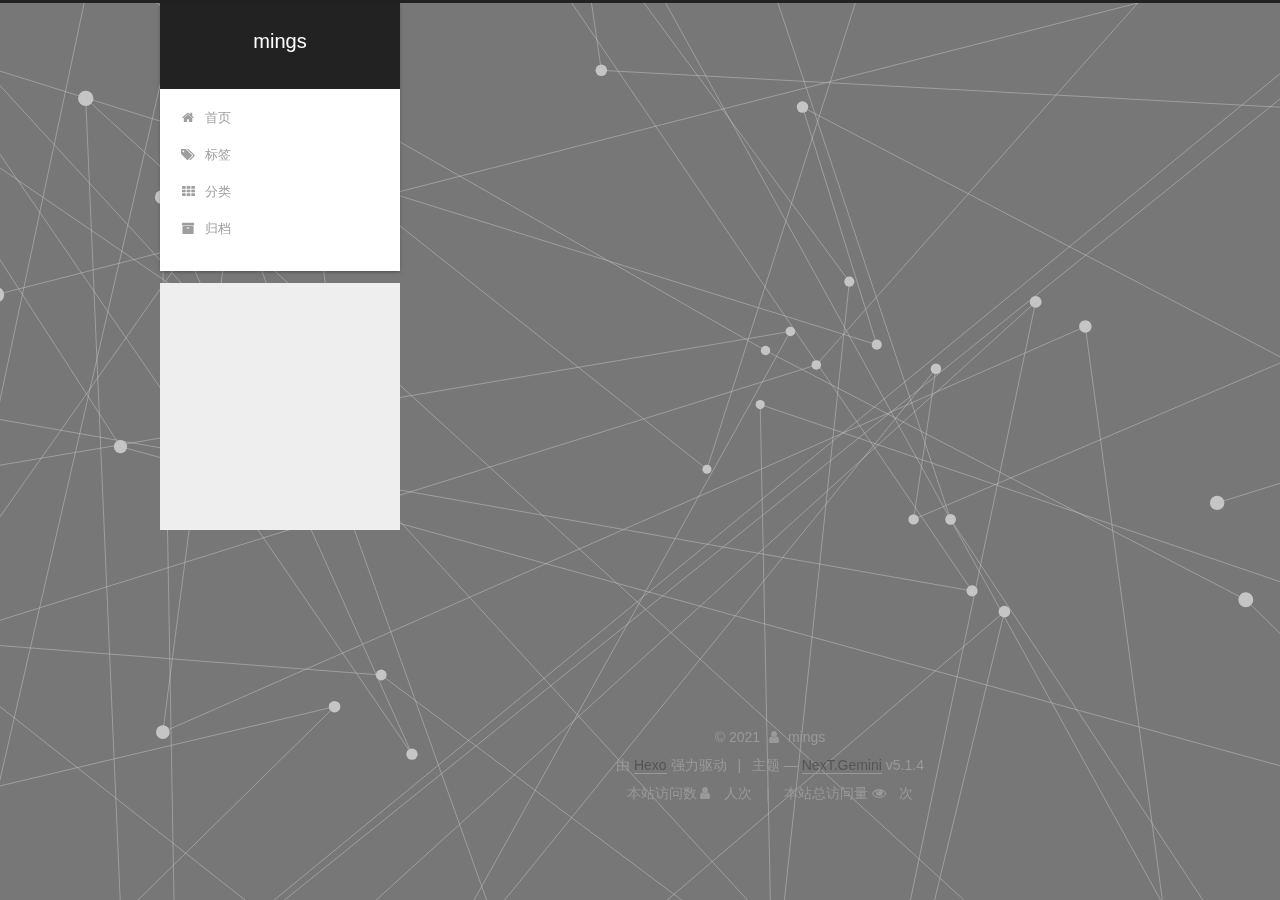
==== commit 84def321: "Site updated: 2021-01-16 14:48:28" ====
--- a/archives/index.html
+++ b/archives/index.html
@@ -13,6 +13,13 @@
 <meta name="theme-color" content="#222">
 
 
+
+  
+  
+    
+    
+  <script src="/lib/pace/pace.min.js?v=1.0.2"></script>
+  <link href="/lib/pace/pace-theme-barber-shop.min.css?v=1.0.2" rel="stylesheet">
 
 
 
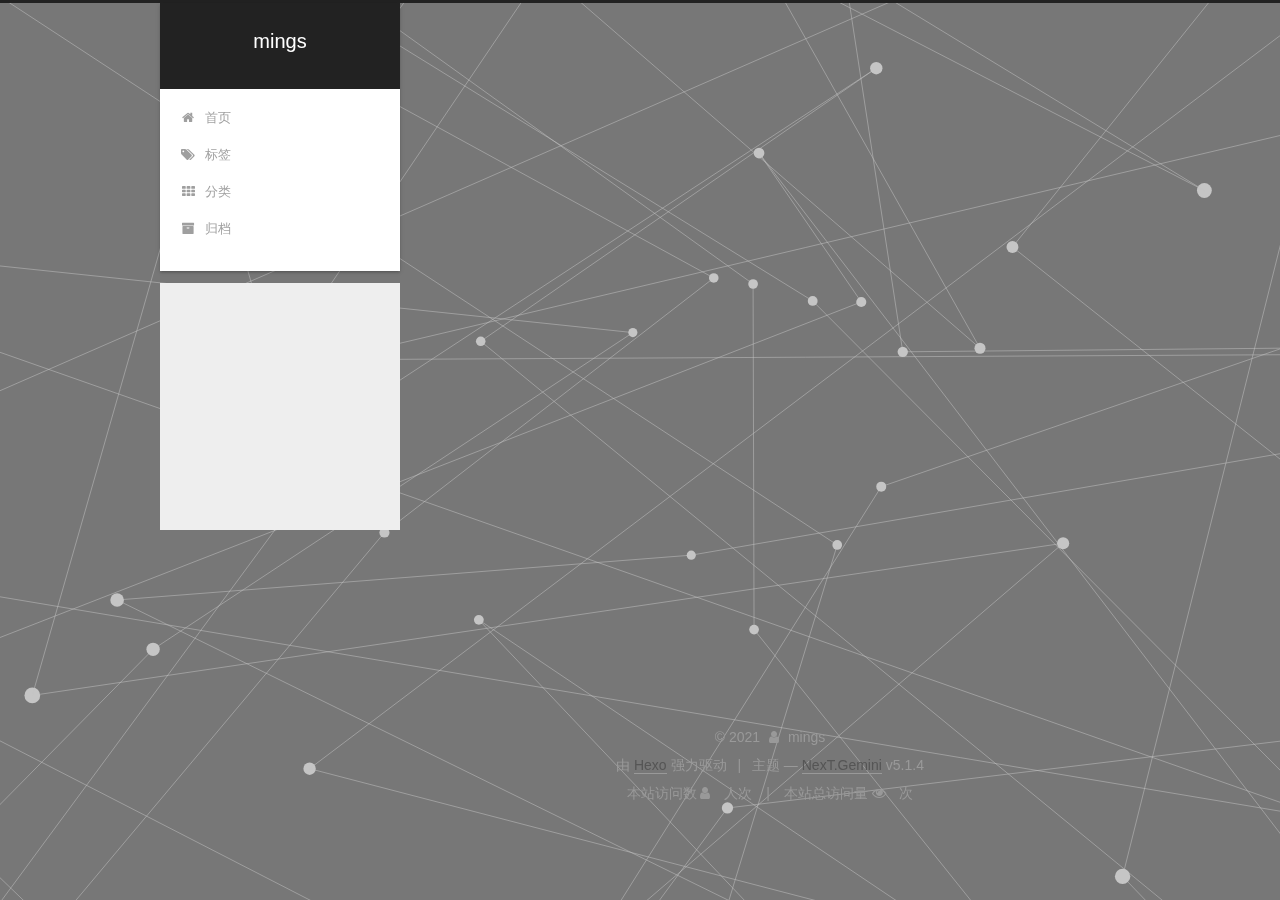
==== commit b8ca0e53: "Site updated: 2021-01-16 14:49:26" ====
--- a/archives/index.html
+++ b/archives/index.html
@@ -19,7 +19,7 @@
     
     
   <script src="/lib/pace/pace.min.js?v=1.0.2"></script>
-  <link href="/lib/pace/pace-theme-barber-shop.min.css?v=1.0.2" rel="stylesheet">
+  <link href="/lib/pace/pace-theme-center-simple.min.css?v=1.0.2" rel="stylesheet">
 
 
 
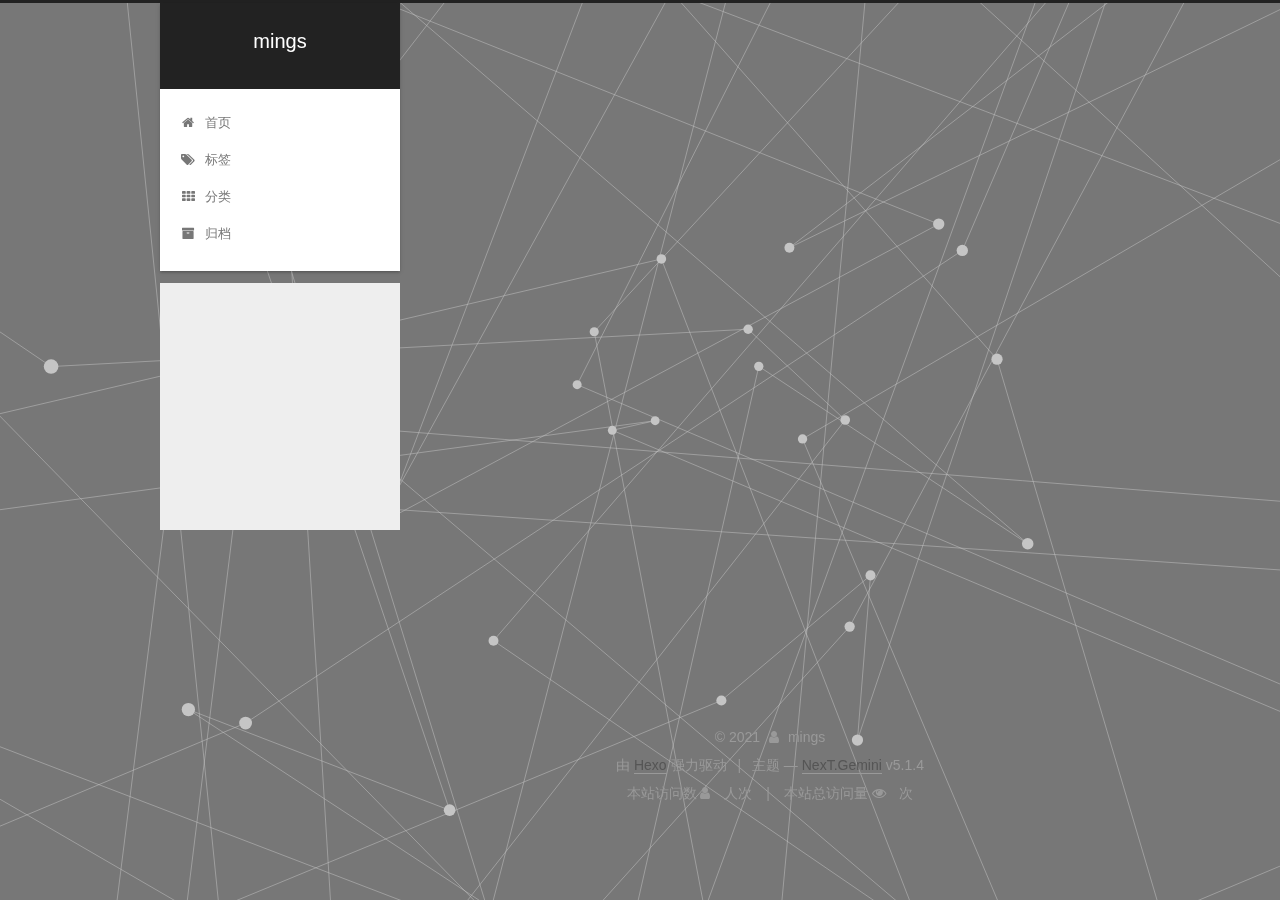
==== commit 08061f59: "Site updated: 2021-01-16 15:14:07" ====
--- a/archives/index.html
+++ b/archives/index.html
@@ -728,3 +728,5 @@
 
 </body>
 </html>
+<!-- 页面点击小红心 -->
+<script type="text/javascript" src="/js/src/clicklove.js"></script>
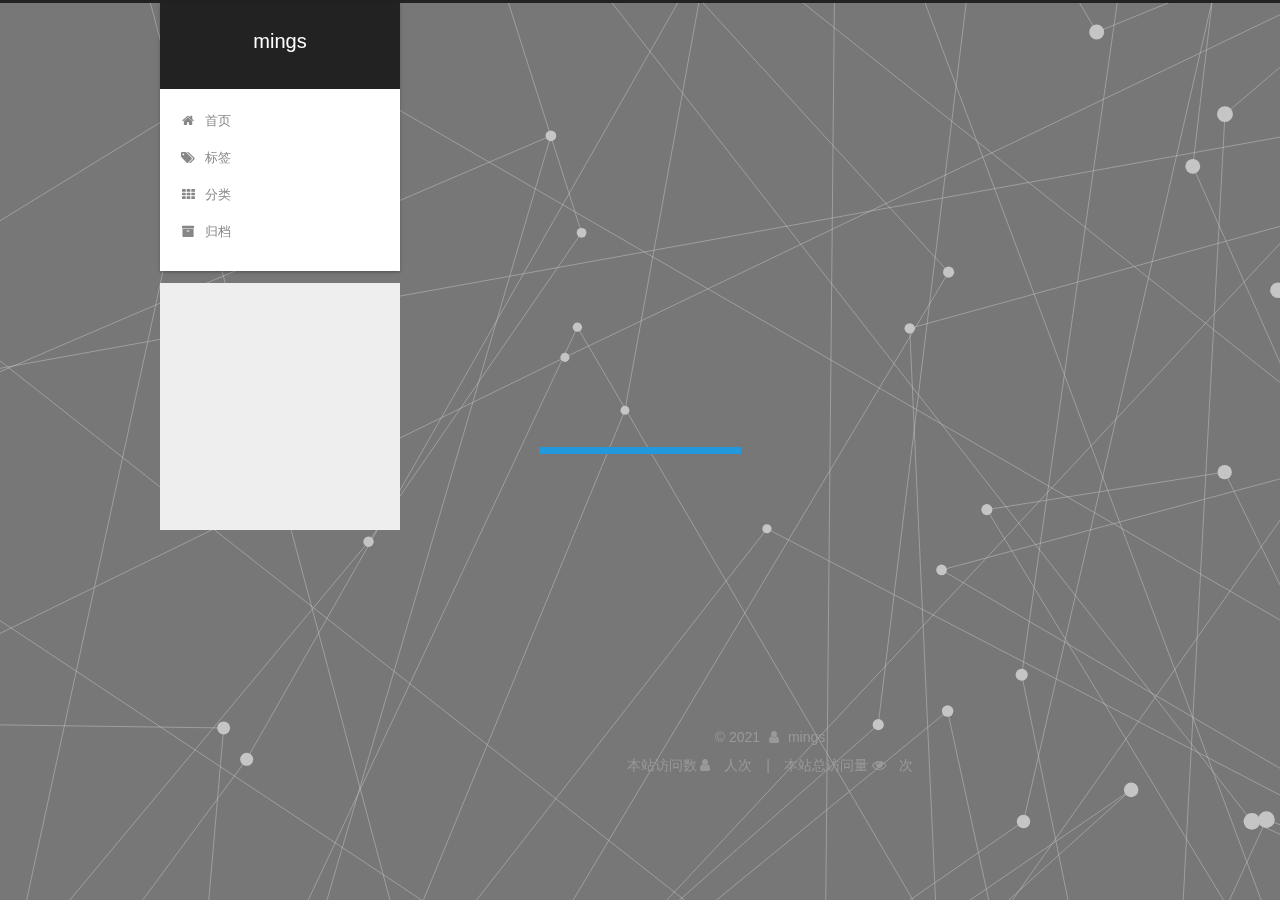
==== commit 58c80b99: "Site updated: 2021-01-16 15:17:21" ====
--- a/archives/index.html
+++ b/archives/index.html
@@ -490,7 +490,7 @@
 
   
 </div>
-
+<!--
 
   <div class="powered-by">由 <a class="theme-link" target="_blank" href="https://hexo.io">Hexo</a> 强力驱动</div>
 
@@ -501,7 +501,7 @@
 
 
   <div class="theme-info">主题 &mdash; <a class="theme-link" target="_blank" href="https://github.com/iissnan/hexo-theme-next">NexT.Gemini</a> v5.1.4</div>
-
+-->
 
 
 
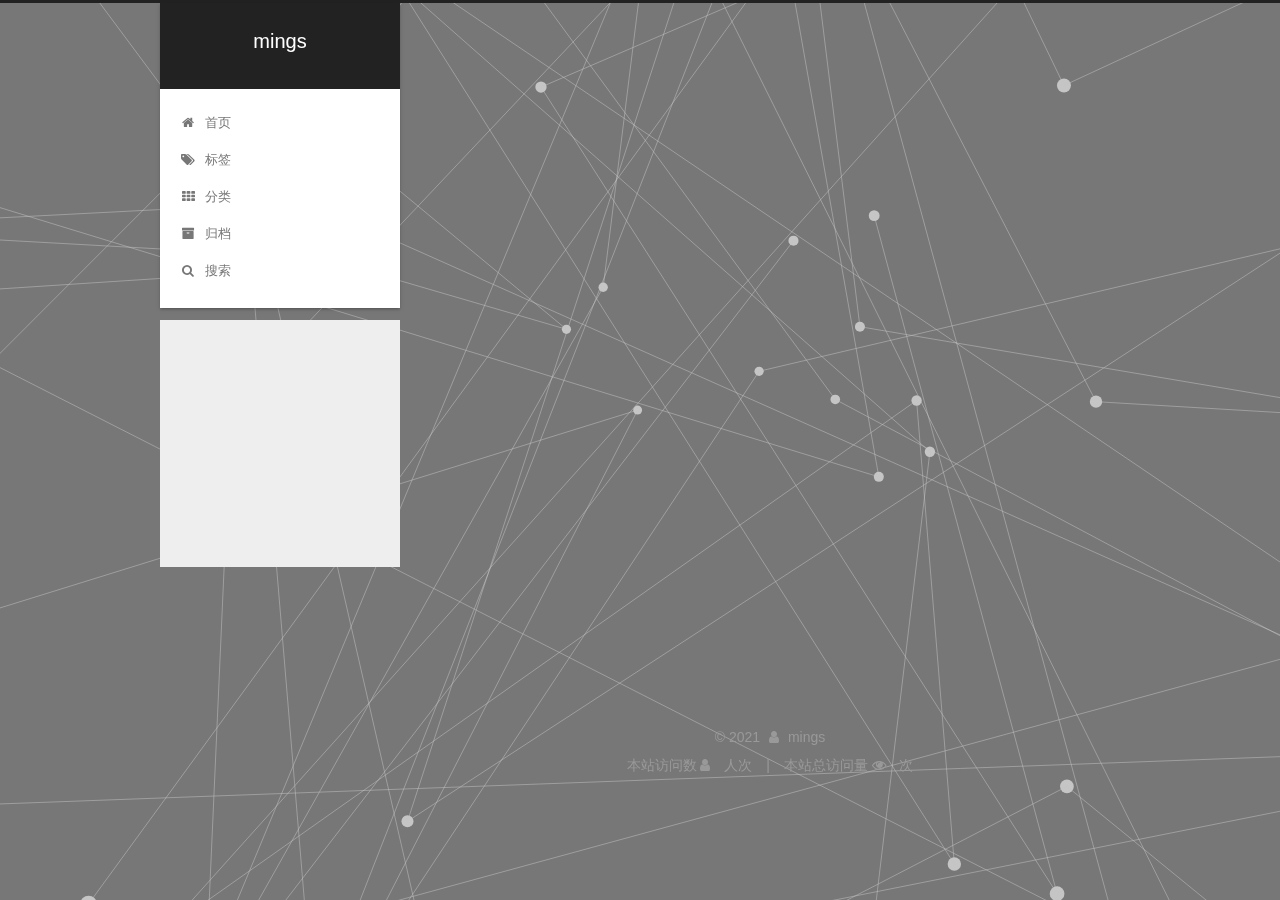
==== commit 696dd3ad: "Site updated: 2021-01-16 20:10:37" ====
--- a/archives/index.html
+++ b/archives/index.html
@@ -224,9 +224,43 @@
       
 
       
+        <li class="menu-item menu-item-search">
+          
+            <a href="javascript:;" class="popup-trigger">
+          
+            
+              <i class="menu-item-icon fa fa-search fa-fw"></i> <br />
+            
+            搜索
+          </a>
+        </li>
+      
     </ul>
   
 
+  
+    <div class="site-search">
+      
+  <div class="popup search-popup local-search-popup">
+  <div class="local-search-header clearfix">
+    <span class="search-icon">
+      <i class="fa fa-search"></i>
+    </span>
+    <span class="popup-btn-close">
+      <i class="fa fa-times-circle"></i>
+    </span>
+    <div class="local-search-input-wrapper">
+      <input autocomplete="off"
+             placeholder="搜索..." spellcheck="false"
+             type="text" id="local-search-input">
+    </div>
+  </div>
+  <div id="local-search-result"></div>
+</div>
+
+
+
+    </div>
   
 </nav>
 
@@ -707,6 +741,323 @@
 
   
 
+  <script type="text/javascript">
+    // Popup Window;
+    var isfetched = false;
+    var isXml = true;
+    // Search DB path;
+    var search_path = "search.xml";
+    if (search_path.length === 0) {
+      search_path = "search.xml";
+    } else if (/json$/i.test(search_path)) {
+      isXml = false;
+    }
+    var path = "/" + search_path;
+    // monitor main search box;
+
+    var onPopupClose = function (e) {
+      $('.popup').hide();
+      $('#local-search-input').val('');
+      $('.search-result-list').remove();
+      $('#no-result').remove();
+      $(".local-search-pop-overlay").remove();
+      $('body').css('overflow', '');
+    }
+
+    function proceedsearch() {
+      $("body")
+        .append('<div class="search-popup-overlay local-search-pop-overlay"></div>')
+        .css('overflow', 'hidden');
+      $('.search-popup-overlay').click(onPopupClose);
+      $('.popup').toggle();
+      var $localSearchInput = $('#local-search-input');
+      $localSearchInput.attr("autocapitalize", "none");
+      $localSearchInput.attr("autocorrect", "off");
+      $localSearchInput.focus();
+    }
+
+    // search function;
+    var searchFunc = function(path, search_id, content_id) {
+      'use strict';
+
+      // start loading animation
+      $("body")
+        .append('<div class="search-popup-overlay local-search-pop-overlay">' +
+          '<div id="search-loading-icon">' +
+          '<i class="fa fa-spinner fa-pulse fa-5x fa-fw"></i>' +
+          '</div>' +
+          '</div>')
+        .css('overflow', 'hidden');
+      $("#search-loading-icon").css('margin', '20% auto 0 auto').css('text-align', 'center');
+
+      $.ajax({
+        url: path,
+        dataType: isXml ? "xml" : "json",
+        async: true,
+        success: function(res) {
+          // get the contents from search data
+          isfetched = true;
+          $('.popup').detach().appendTo('.header-inner');
+          var datas = isXml ? $("entry", res).map(function() {
+            return {
+              title: $("title", this).text(),
+              content: $("content",this).text(),
+              url: $("url" , this).text()
+            };
+          }).get() : res;
+          var input = document.getElementById(search_id);
+          var resultContent = document.getElementById(content_id);
+          var inputEventFunction = function() {
+            var searchText = input.value.trim().toLowerCase();
+            var keywords = searchText.split(/[\s\-]+/);
+            if (keywords.length > 1) {
+              keywords.push(searchText);
+            }
+            var resultItems = [];
+            if (searchText.length > 0) {
+              // perform local searching
+              datas.forEach(function(data) {
+                var isMatch = false;
+                var hitCount = 0;
+                var searchTextCount = 0;
+                var title = data.title.trim();
+                var titleInLowerCase = title.toLowerCase();
+                var content = data.content.trim().replace(/<[^>]+>/g,"");
+                var contentInLowerCase = content.toLowerCase();
+                var articleUrl = decodeURIComponent(data.url);
+                var indexOfTitle = [];
+                var indexOfContent = [];
+                // only match articles with not empty titles
+                if(title != '') {
+                  keywords.forEach(function(keyword) {
+                    function getIndexByWord(word, text, caseSensitive) {
+                      var wordLen = word.length;
+                      if (wordLen === 0) {
+                        return [];
+                      }
+                      var startPosition = 0, position = [], index = [];
+                      if (!caseSensitive) {
+                        text = text.toLowerCase();
+                        word = word.toLowerCase();
+                      }
+                      while ((position = text.indexOf(word, startPosition)) > -1) {
+                        index.push({position: position, word: word});
+                        startPosition = position + wordLen;
+                      }
+                      return index;
+                    }
+
+                    indexOfTitle = indexOfTitle.concat(getIndexByWord(keyword, titleInLowerCase, false));
+                    indexOfContent = indexOfContent.concat(getIndexByWord(keyword, contentInLowerCase, false));
+                  });
+                  if (indexOfTitle.length > 0 || indexOfContent.length > 0) {
+                    isMatch = true;
+                    hitCount = indexOfTitle.length + indexOfContent.length;
+                  }
+                }
+
+                // show search results
+
+                if (isMatch) {
+                  // sort index by position of keyword
+
+                  [indexOfTitle, indexOfContent].forEach(function (index) {
+                    index.sort(function (itemLeft, itemRight) {
+                      if (itemRight.position !== itemLeft.position) {
+                        return itemRight.position - itemLeft.position;
+                      } else {
+                        return itemLeft.word.length - itemRight.word.length;
+                      }
+                    });
+                  });
+
+                  // merge hits into slices
+
+                  function mergeIntoSlice(text, start, end, index) {
+                    var item = index[index.length - 1];
+                    var position = item.position;
+                    var word = item.word;
+                    var hits = [];
+                    var searchTextCountInSlice = 0;
+                    while (position + word.length <= end && index.length != 0) {
+                      if (word === searchText) {
+                        searchTextCountInSlice++;
+                      }
+                      hits.push({position: position, length: word.length});
+                      var wordEnd = position + word.length;
+
+                      // move to next position of hit
+
+                      index.pop();
+                      while (index.length != 0) {
+                        item = index[index.length - 1];
+                        position = item.position;
+                        word = item.word;
+                        if (wordEnd > position) {
+                          index.pop();
+                        } else {
+                          break;
+                        }
+                      }
+                    }
+                    searchTextCount += searchTextCountInSlice;
+                    return {
+                      hits: hits,
+                      start: start,
+                      end: end,
+                      searchTextCount: searchTextCountInSlice
+                    };
+                  }
+
+                  var slicesOfTitle = [];
+                  if (indexOfTitle.length != 0) {
+                    slicesOfTitle.push(mergeIntoSlice(title, 0, title.length, indexOfTitle));
+                  }
+
+                  var slicesOfContent = [];
+                  while (indexOfContent.length != 0) {
+                    var item = indexOfContent[indexOfContent.length - 1];
+                    var position = item.position;
+                    var word = item.word;
+                    // cut out 100 characters
+                    var start = position - 20;
+                    var end = position + 80;
+                    if(start < 0){
+                      start = 0;
+                    }
+                    if (end < position + word.length) {
+                      end = position + word.length;
+                    }
+                    if(end > content.length){
+                      end = content.length;
+                    }
+                    slicesOfContent.push(mergeIntoSlice(content, start, end, indexOfContent));
+                  }
+
+                  // sort slices in content by search text's count and hits' count
+
+                  slicesOfContent.sort(function (sliceLeft, sliceRight) {
+                    if (sliceLeft.searchTextCount !== sliceRight.searchTextCount) {
+                      return sliceRight.searchTextCount - sliceLeft.searchTextCount;
+                    } else if (sliceLeft.hits.length !== sliceRight.hits.length) {
+                      return sliceRight.hits.length - sliceLeft.hits.length;
+                    } else {
+                      return sliceLeft.start - sliceRight.start;
+                    }
+                  });
+
+                  // select top N slices in content
+
+                  var upperBound = parseInt('1');
+                  if (upperBound >= 0) {
+                    slicesOfContent = slicesOfContent.slice(0, upperBound);
+                  }
+
+                  // highlight title and content
+
+                  function highlightKeyword(text, slice) {
+                    var result = '';
+                    var prevEnd = slice.start;
+                    slice.hits.forEach(function (hit) {
+                      result += text.substring(prevEnd, hit.position);
+                      var end = hit.position + hit.length;
+                      result += '<b class="search-keyword">' + text.substring(hit.position, end) + '</b>';
+                      prevEnd = end;
+                    });
+                    result += text.substring(prevEnd, slice.end);
+                    return result;
+                  }
+
+                  var resultItem = '';
+
+                  if (slicesOfTitle.length != 0) {
+                    resultItem += "<li><a href='" + articleUrl + "' class='search-result-title'>" + highlightKeyword(title, slicesOfTitle[0]) + "</a>";
+                  } else {
+                    resultItem += "<li><a href='" + articleUrl + "' class='search-result-title'>" + title + "</a>";
+                  }
+
+                  slicesOfContent.forEach(function (slice) {
+                    resultItem += "<a href='" + articleUrl + "'>" +
+                      "<p class=\"search-result\">" + highlightKeyword(content, slice) +
+                      "...</p>" + "</a>";
+                  });
+
+                  resultItem += "</li>";
+                  resultItems.push({
+                    item: resultItem,
+                    searchTextCount: searchTextCount,
+                    hitCount: hitCount,
+                    id: resultItems.length
+                  });
+                }
+              })
+            };
+            if (keywords.length === 1 && keywords[0] === "") {
+              resultContent.innerHTML = '<div id="no-result"><i class="fa fa-search fa-5x" /></div>'
+            } else if (resultItems.length === 0) {
+              resultContent.innerHTML = '<div id="no-result"><i class="fa fa-frown-o fa-5x" /></div>'
+            } else {
+              resultItems.sort(function (resultLeft, resultRight) {
+                if (resultLeft.searchTextCount !== resultRight.searchTextCount) {
+                  return resultRight.searchTextCount - resultLeft.searchTextCount;
+                } else if (resultLeft.hitCount !== resultRight.hitCount) {
+                  return resultRight.hitCount - resultLeft.hitCount;
+                } else {
+                  return resultRight.id - resultLeft.id;
+                }
+              });
+              var searchResultList = '<ul class=\"search-result-list\">';
+              resultItems.forEach(function (result) {
+                searchResultList += result.item;
+              })
+              searchResultList += "</ul>";
+              resultContent.innerHTML = searchResultList;
+            }
+          }
+
+          if ('auto' === 'auto') {
+            input.addEventListener('input', inputEventFunction);
+          } else {
+            $('.search-icon').click(inputEventFunction);
+            input.addEventListener('keypress', function (event) {
+              if (event.keyCode === 13) {
+                inputEventFunction();
+              }
+            });
+          }
+
+          // remove loading animation
+          $(".local-search-pop-overlay").remove();
+          $('body').css('overflow', '');
+
+          proceedsearch();
+        }
+      });
+    }
+
+    // handle and trigger popup window;
+    $('.popup-trigger').click(function(e) {
+      e.stopPropagation();
+      if (isfetched === false) {
+        searchFunc(path, 'local-search-input', 'local-search-result');
+      } else {
+        proceedsearch();
+      };
+    });
+
+    $('.popup-btn-close').click(onPopupClose);
+    $('.popup').click(function(e){
+      e.stopPropagation();
+    });
+    $(document).on('keyup', function (event) {
+      var shouldDismissSearchPopup = event.which === 27 &&
+        $('.search-popup').is(':visible');
+      if (shouldDismissSearchPopup) {
+        onPopupClose();
+      }
+    });
+  </script>
+
 
 
 
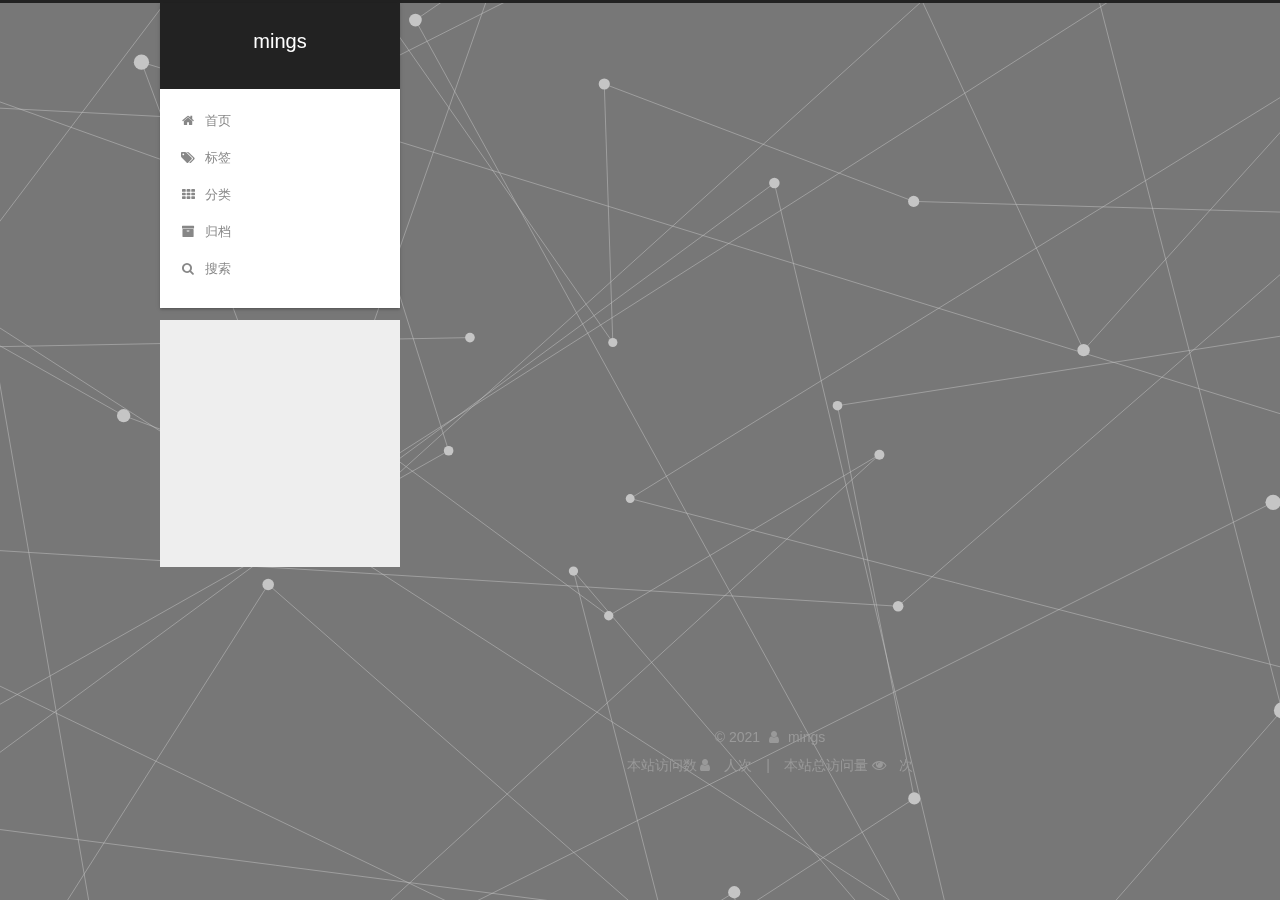
==== commit 9f374dbc: "Site updated: 2021-01-16 20:33:03" ====
--- a/archives/index.html
+++ b/archives/index.html
@@ -1072,6 +1072,28 @@
   
 
   
+  
+    <script type="text/x-mathjax-config">
+      MathJax.Hub.Config({
+        tex2jax: {
+          inlineMath: [ ['$','$'], ["\\(","\\)"]  ],
+          processEscapes: true,
+          skipTags: ['script', 'noscript', 'style', 'textarea', 'pre', 'code']
+        }
+      });
+    </script>
+
+    <script type="text/x-mathjax-config">
+      MathJax.Hub.Queue(function() {
+        var all = MathJax.Hub.getAllJax(), i;
+        for (i=0; i < all.length; i += 1) {
+          all[i].SourceElement().parentNode.className += ' has-jax';
+        }
+      });
+    </script>
+    <script type="text/javascript" src="//cdn.mathjax.org/mathjax/latest/MathJax.js?config=TeX-AMS-MML_HTMLorMML"></script>
+  
+
 
   
 
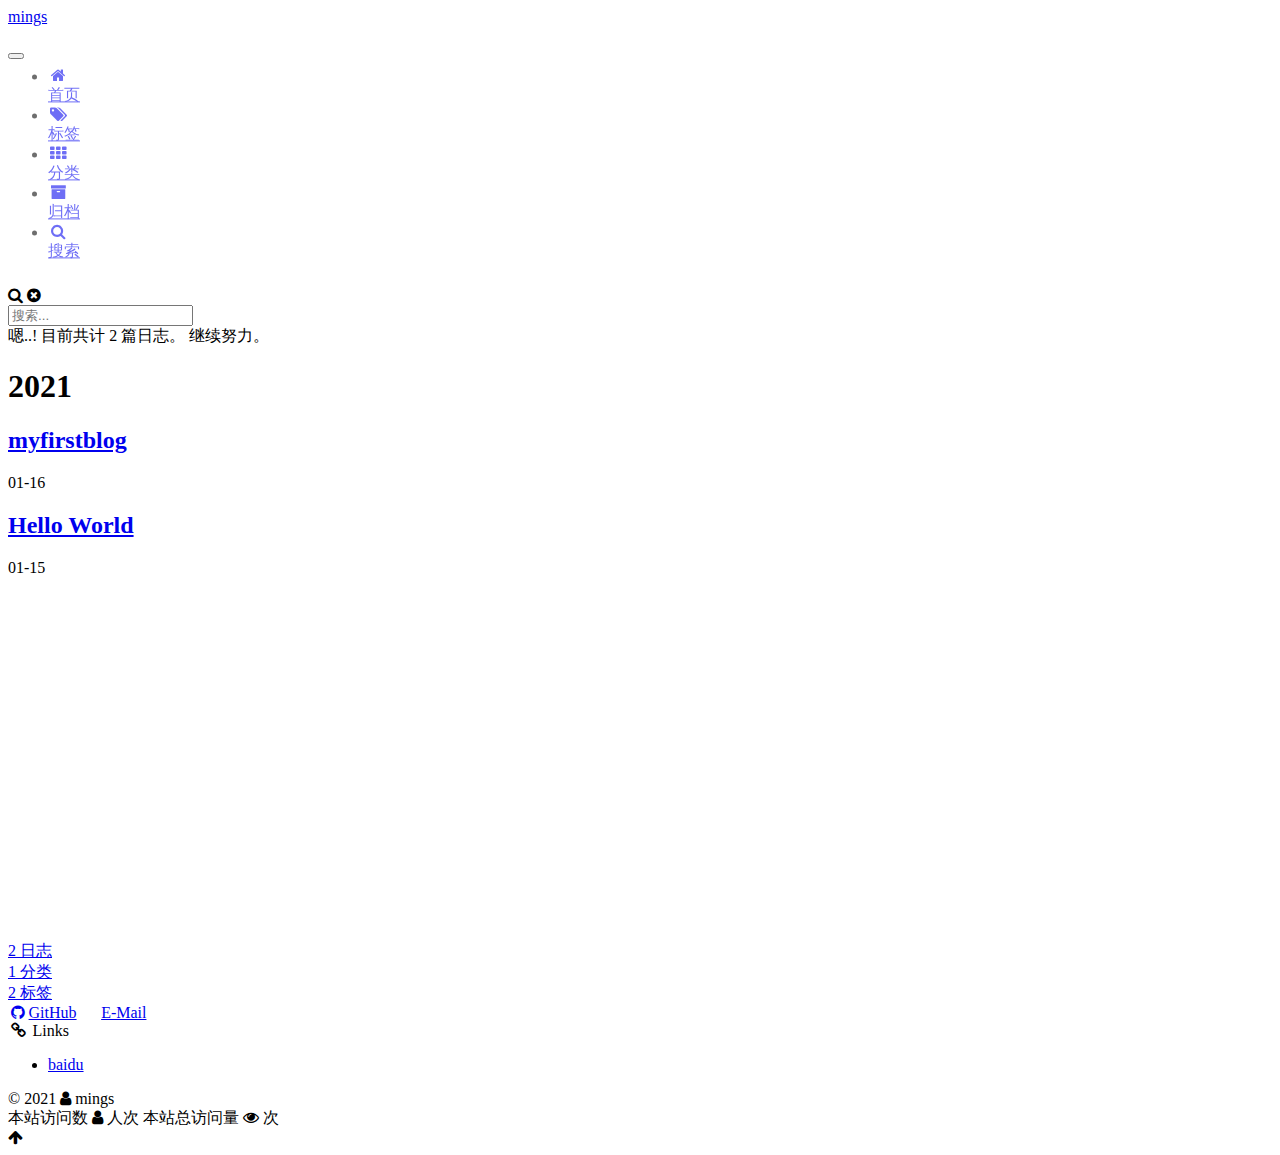
==== commit cd197d2e: "Site updated: 2021-01-16 20:39:57" ====
--- a/archives/index.html
+++ b/archives/index.html
@@ -605,9 +605,6 @@
 
 
 
-  
-  
-
 
 
 
@@ -642,16 +639,6 @@
   
   
     <script type="text/javascript" src="/lib/fancybox/source/jquery.fancybox.pack.js?v=2.1.5"></script>
-  
-
-  
-  
-    <script type="text/javascript" src="/lib/three/three.min.js"></script>
-  
-
-  
-  
-    <script type="text/javascript" src="/lib/three/canvas_lines.min.js"></script>
   
 
 
